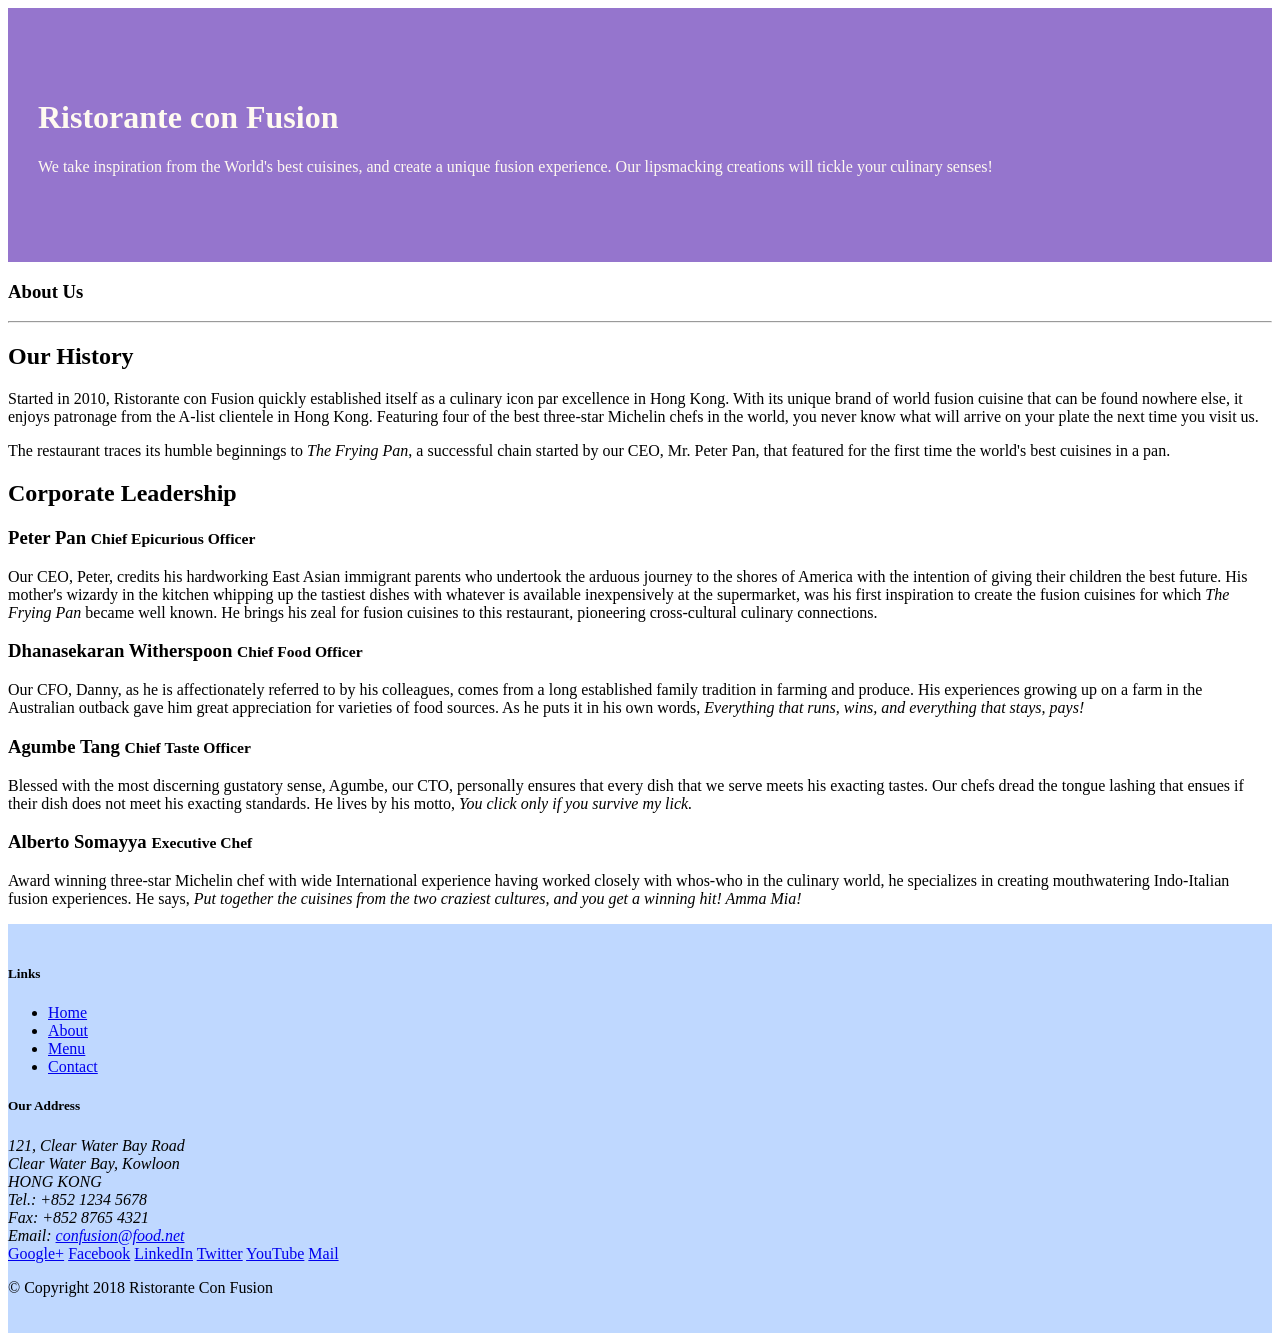
==== aboutus.html @ 1f8ccd3a "assignment 1" ====
<!DOCTYPE html>
<html lang="en">
  <head>
    <!-- Required meta tags always come first -->
    <meta charset="utf-8" />
    <meta
      name="viewport"
      content="width=device-width, initial-scale=1, shrink-to-fit=no"
    />
    <meta http-equiv="x-ua-compatible" content="ie=edge" />

    <!-- Bootstrap CSS -->
    <link
      rel="stylesheet"
      href="node_modules/bootstrap/dist/css/bootstrap.min.css"
    />
    <link rel="stylesheet" href="css/styles.css" />

    <title>Ristorante Con Fusion: About Us</title>
  </head>

  <body>
    <header class="jumbotron">
      <div class="container">
        <div class="row row-header">
          <div class="col-12 col-sm-6">
            <h1>Ristorante con Fusion</h1>
            <p>
              We take inspiration from the World's best cuisines, and create a
              unique fusion experience. Our lipsmacking creations will tickle
              your culinary senses!
            </p>
          </div>
          <div class="col-12 col-sm"></div>
        </div>
      </div>
    </header>

    <div class="container">
      <div class="row">
        <div class="col">
          <h3>About Us</h3>
          <hr />
        </div>
      </div>

      <div class="row">
        <div class="col-sm-6">
          <h2>Our History</h2>
          <p>
            Started in 2010, Ristorante con Fusion quickly established itself as
            a culinary icon par excellence in Hong Kong. With its unique brand
            of world fusion cuisine that can be found nowhere else, it enjoys
            patronage from the A-list clientele in Hong Kong. Featuring four of
            the best three-star Michelin chefs in the world, you never know what
            will arrive on your plate the next time you visit us.
          </p>
          <p>
            The restaurant traces its humble beginnings to
            <em>The Frying Pan</em>, a successful chain started by our CEO, Mr.
            Peter Pan, that featured for the first time the world's best
            cuisines in a pan.
          </p>
        </div>
        <div></div>
      </div>

      <div class="row">
        <div class="col-12">
          <h2>Corporate Leadership</h2>
          <h3>Peter Pan <small>Chief Epicurious Officer</small></h3>
          <p class="d-none d-sm-block">
            Our CEO, Peter, credits his hardworking East Asian immigrant parents
            who undertook the arduous journey to the shores of America with the
            intention of giving their children the best future. His mother's
            wizardy in the kitchen whipping up the tastiest dishes with whatever
            is available inexpensively at the supermarket, was his first
            inspiration to create the fusion cuisines for which
            <em>The Frying Pan</em> became well known. He brings his zeal for
            fusion cuisines to this restaurant, pioneering cross-cultural
            culinary connections.
          </p>
          <h3>Dhanasekaran Witherspoon <small>Chief Food Officer</small></h3>
          <p class="d-none d-sm-block">
            Our CFO, Danny, as he is affectionately referred to by his
            colleagues, comes from a long established family tradition in
            farming and produce. His experiences growing up on a farm in the
            Australian outback gave him great appreciation for varieties of food
            sources. As he puts it in his own words,
            <em
              >Everything that runs, wins, and everything that stays, pays!</em
            >
          </p>
          <h3>Agumbe Tang <small>Chief Taste Officer</small></h3>
          <p class="d-none d-sm-block">
            Blessed with the most discerning gustatory sense, Agumbe, our CTO,
            personally ensures that every dish that we serve meets his exacting
            tastes. Our chefs dread the tongue lashing that ensues if their dish
            does not meet his exacting standards. He lives by his motto,
            <em>You click only if you survive my lick.</em>
          </p>
          <h3>Alberto Somayya <small>Executive Chef</small></h3>
          <p class="d-none d-sm-block">
            Award winning three-star Michelin chef with wide International
            experience having worked closely with whos-who in the culinary
            world, he specializes in creating mouthwatering Indo-Italian fusion
            experiences. He says,
            <em
              >Put together the cuisines from the two craziest cultures, and you
              get a winning hit! Amma Mia!</em
            >
          </p>
        </div>
      </div>
    </div>

    <footer class="footer">
      <div class="container">
        <div class="row">
          <div class="col-4 offset-1 col-sm-2">
            <h5>Links</h5>
            <ul class="list-unstyled">
              <li><a href="#">Home</a></li>
              <li><a href="#">About</a></li>
              <li><a href="#">Menu</a></li>
              <li><a href="#">Contact</a></li>
            </ul>
          </div>
          <div class="col-7 col-sm-5">
            <h5>Our Address</h5>
            <address>
              121, Clear Water Bay Road<br />
              Clear Water Bay, Kowloon<br />
              HONG KONG<br />
              Tel.: +852 1234 5678<br />
              Fax: +852 8765 4321<br />
              Email: <a href="mailto:confusion@food.net">confusion@food.net</a>
            </address>
          </div>
          <div class="col-12 col-sm-4 align-self-center">
            <div class="text-center">
              <a href="http://google.com/+">Google+</a>
              <a href="http://www.facebook.com/profile.php?id=">Facebook</a>
              <a href="http://www.linkedin.com/in/">LinkedIn</a>
              <a href="http://twitter.com/">Twitter</a>
              <a href="http://youtube.com/">YouTube</a>
              <a href="mailto:">Mail</a>
            </div>
          </div>
        </div>
        <div class="row justify-content-center">
          <div class="col-auto">
            <p>© Copyright 2018 Ristorante Con Fusion</p>
          </div>
        </div>
      </div>
    </footer>
  </body>
</html>
---- css/styles.css ----
.row-header {
  margin: 0px auto;
  padding: 0px auto;
}

.row-content {
  margin: 0px auto;
  padding: 50px 0px 50px 0px;
  border-bottom: 1px ridge;
  min-height: 400px;
}

.footer {
  background-color: #bfd8ff;
  margin: 0px auto;
  padding: 20px 0px;
}

.jumbotron {
  padding: 70px 30px;
  margin: 0px auto;
  background: #9575cd;
  color: floralwhite;
}

.address {
  font-size: 80%;
  margin: 0px;
  color: #0f0f0f;
}
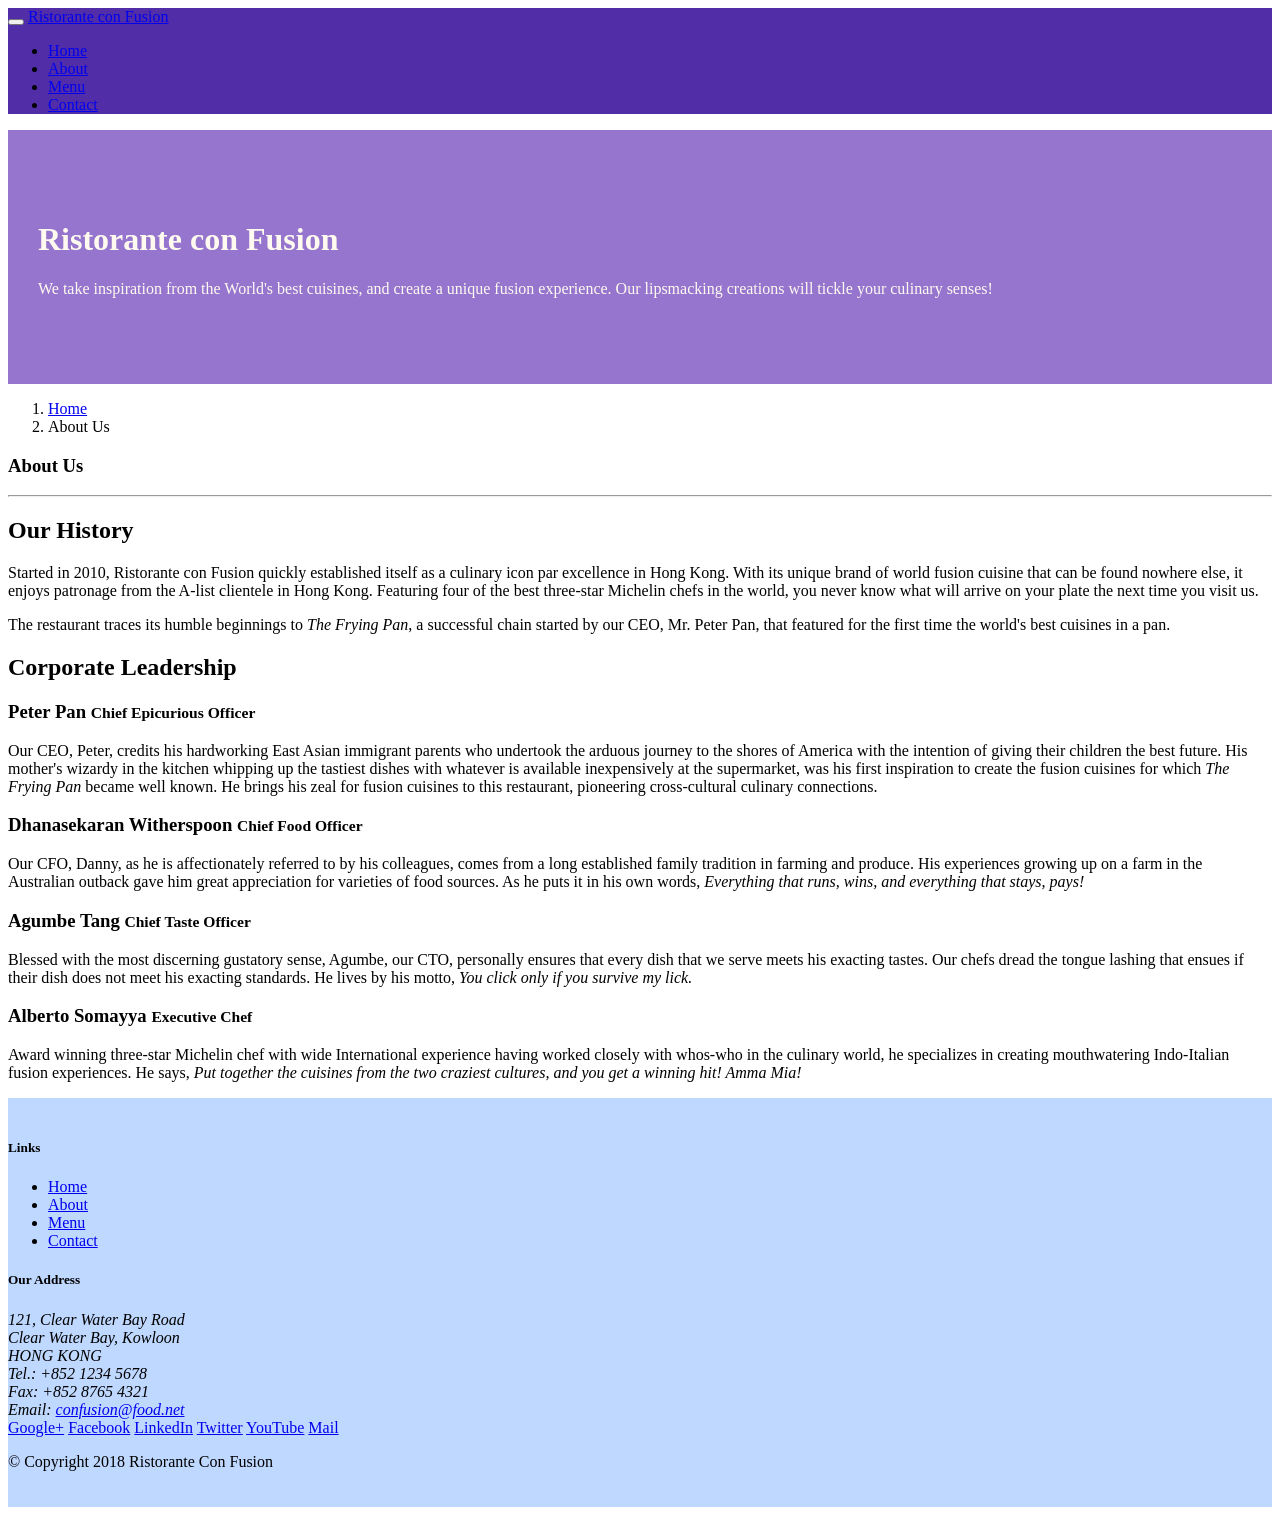
==== commit cb5b19d1: "navbar and breadcrumb" ====
--- a/aboutus.html
+++ b/aboutus.html
@@ -20,6 +20,34 @@
   </head>
 
   <body>
+    <nav class="navbar navbar-dark navbar-expand-sm fixed-top">
+      <div class="container">
+        <button
+          class="navbar-toggler"
+          type="button"
+          data-toggle="collapse"
+          data-target="#Navbar"
+        >
+          <span class="navbar-toggler-icon"></span>
+        </button>
+        <a class="navbar-brand mr-auto" href="./index.html"
+          >Ristorante con Fusion</a
+        >
+        <div class="collapse navbar-collapse" id="Navbar">
+          <ul class="navbar-nav mr-auto">
+            <li class="nav-item">
+              <a class="nav-link" href="./index.html">Home</a>
+            </li>
+            <li class="nav-item">
+              <a class="nav-link active" href="#">About</a>
+            </li>
+            <li class="nav-item"><a class="nav-link" href="#">Menu</a></li>
+            <li class="nav-item"><a class="nav-link" href="#">Contact</a></li>
+          </ul>
+        </div>
+      </div>
+    </nav>
+
     <header class="jumbotron">
       <div class="container">
         <div class="row row-header">
@@ -38,7 +66,13 @@
 
     <div class="container">
       <div class="row">
-        <div class="col">
+        <ol class="col-12 breadcrumb">
+          <li class="breadcrumb-item">
+            <a href="./index.html">Home</a>
+          </li>
+          <li class="breadcrumb-item active">About Us</li>
+        </ol>
+        <div class="col-12">
           <h3>About Us</h3>
           <hr />
         </div>
@@ -120,7 +154,7 @@
           <div class="col-4 offset-1 col-sm-2">
             <h5>Links</h5>
             <ul class="list-unstyled">
-              <li><a href="#">Home</a></li>
+              <li><a href="./index.html">Home</a></li>
               <li><a href="#">About</a></li>
               <li><a href="#">Menu</a></li>
               <li><a href="#">Contact</a></li>
--- a/css/styles.css
+++ b/css/styles.css
@@ -28,3 +28,12 @@
   margin: 0px;
   color: #0f0f0f;
 }
+
+.body {
+  padding: 50px 0px 0px 0px;
+  z-index: 0;
+}
+
+.navbar-dark {
+  background-color: #512da8;
+}
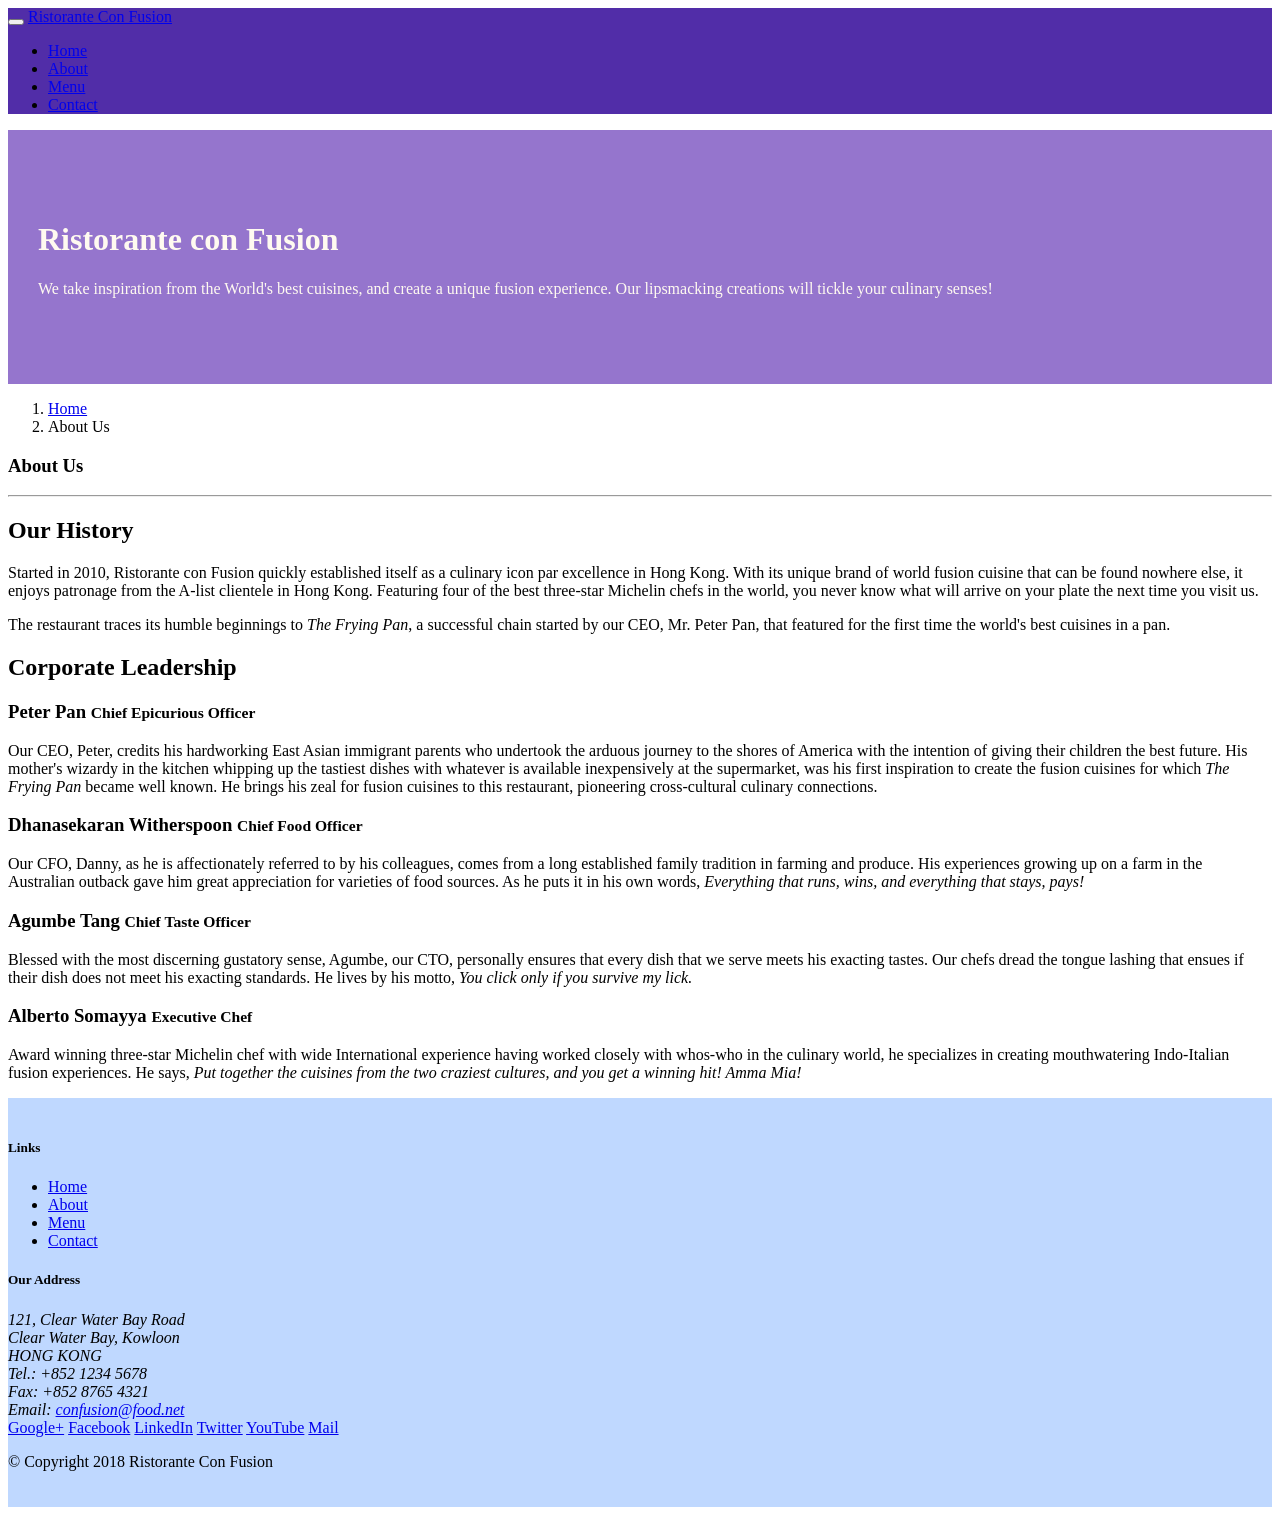
==== commit a29ad226: "buttons" ====
--- a/aboutus.html
+++ b/aboutus.html
@@ -13,6 +13,14 @@
     <link
       rel="stylesheet"
       href="node_modules/bootstrap/dist/css/bootstrap.min.css"
+    />
+    <link
+      rel="stylesheet"
+      href="node_modules/font-awesome/css/font-awesome.min.css"
+    />
+    <link
+      rel="stylesheet"
+      href="node_modules/bootstrap-social/bootstrap-social.css"
     />
     <link rel="stylesheet" href="css/styles.css" />
 
@@ -31,18 +39,30 @@
           <span class="navbar-toggler-icon"></span>
         </button>
         <a class="navbar-brand mr-auto" href="./index.html"
-          >Ristorante con Fusion</a
+          >Ristorante Con Fusion</a
         >
         <div class="collapse navbar-collapse" id="Navbar">
           <ul class="navbar-nav mr-auto">
             <li class="nav-item">
-              <a class="nav-link" href="./index.html">Home</a>
-            </li>
-            <li class="nav-item">
-              <a class="nav-link active" href="#">About</a>
-            </li>
-            <li class="nav-item"><a class="nav-link" href="#">Menu</a></li>
-            <li class="nav-item"><a class="nav-link" href="#">Contact</a></li>
+              <a class="nav-link" href="./index.html"
+                ><span class="fa fa-home fa-lg"></span> Home</a
+              >
+            </li>
+            <li class="nav-item">
+              <a class="nav-link active" href="#"
+                ><span class="fa fa-info fa-lg"></span> About</a
+              >
+            </li>
+            <li class="nav-item">
+              <a class="nav-link" href="#"
+                ><span class="fa fa-list fa-lg"></span> Menu</a
+              >
+            </li>
+            <li class="nav-item">
+              <a class="nav-link" href="./contactus.html"
+                ><span class="fa fa-address-card fa-lg"></span> Contact</a
+              >
+            </li>
           </ul>
         </div>
       </div>
--- a/css/styles.css
+++ b/css/styles.css
@@ -37,3 +37,7 @@
 .navbar-dark {
   background-color: #512da8;
 }
+
+.fas {
+  font-weight: 900;
+}
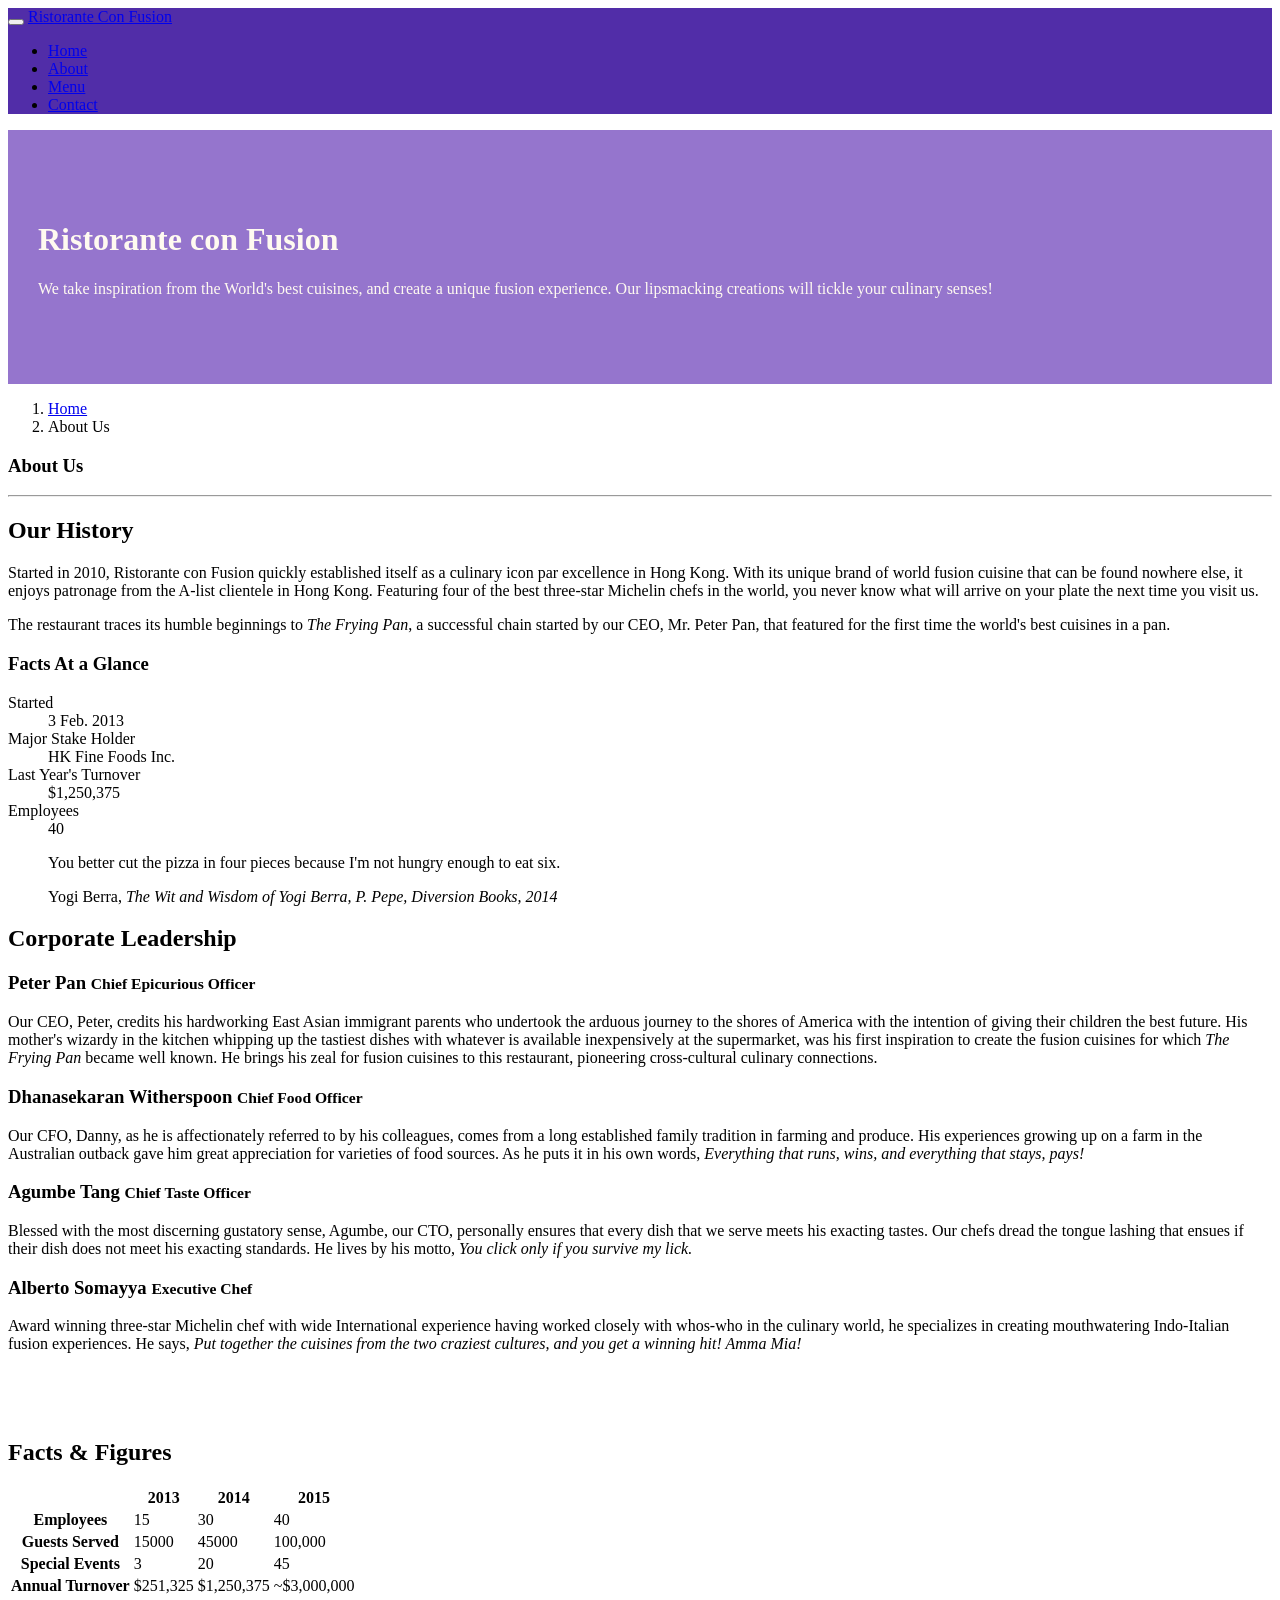
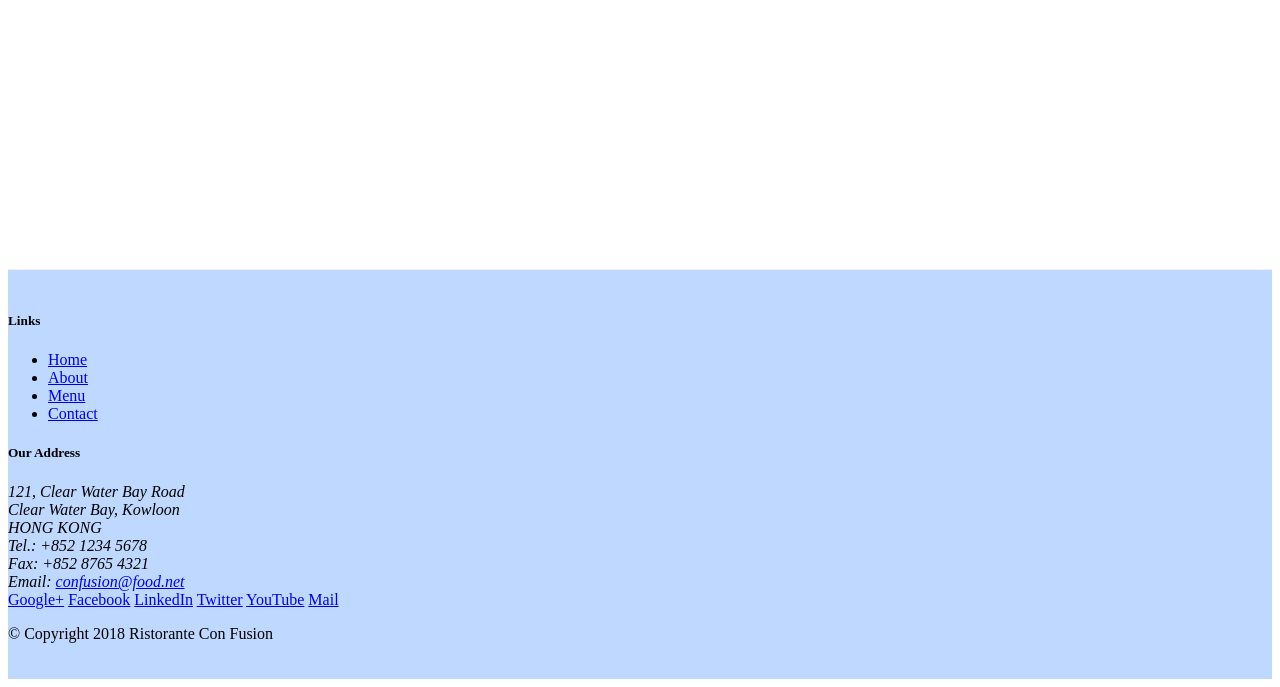
==== commit b642b08b: "tables and cards" ====
--- a/aboutus.html
+++ b/aboutus.html
@@ -1,213 +1,256 @@
 <!DOCTYPE html>
 <html lang="en">
-  <head>
-    <!-- Required meta tags always come first -->
-    <meta charset="utf-8" />
-    <meta
-      name="viewport"
-      content="width=device-width, initial-scale=1, shrink-to-fit=no"
-    />
-    <meta http-equiv="x-ua-compatible" content="ie=edge" />
-
-    <!-- Bootstrap CSS -->
-    <link
-      rel="stylesheet"
-      href="node_modules/bootstrap/dist/css/bootstrap.min.css"
-    />
-    <link
-      rel="stylesheet"
-      href="node_modules/font-awesome/css/font-awesome.min.css"
-    />
-    <link
-      rel="stylesheet"
-      href="node_modules/bootstrap-social/bootstrap-social.css"
-    />
-    <link rel="stylesheet" href="css/styles.css" />
-
-    <title>Ristorante Con Fusion: About Us</title>
-  </head>
-
-  <body>
-    <nav class="navbar navbar-dark navbar-expand-sm fixed-top">
-      <div class="container">
-        <button
-          class="navbar-toggler"
-          type="button"
-          data-toggle="collapse"
-          data-target="#Navbar"
-        >
-          <span class="navbar-toggler-icon"></span>
-        </button>
-        <a class="navbar-brand mr-auto" href="./index.html"
-          >Ristorante Con Fusion</a
-        >
-        <div class="collapse navbar-collapse" id="Navbar">
-          <ul class="navbar-nav mr-auto">
-            <li class="nav-item">
-              <a class="nav-link" href="./index.html"
-                ><span class="fa fa-home fa-lg"></span> Home</a
-              >
-            </li>
-            <li class="nav-item">
-              <a class="nav-link active" href="#"
-                ><span class="fa fa-info fa-lg"></span> About</a
-              >
-            </li>
-            <li class="nav-item">
-              <a class="nav-link" href="#"
-                ><span class="fa fa-list fa-lg"></span> Menu</a
-              >
-            </li>
-            <li class="nav-item">
-              <a class="nav-link" href="./contactus.html"
-                ><span class="fa fa-address-card fa-lg"></span> Contact</a
-              >
-            </li>
-          </ul>
-        </div>
-      </div>
-    </nav>
-
-    <header class="jumbotron">
-      <div class="container">
-        <div class="row row-header">
-          <div class="col-12 col-sm-6">
-            <h1>Ristorante con Fusion</h1>
-            <p>
-              We take inspiration from the World's best cuisines, and create a
-              unique fusion experience. Our lipsmacking creations will tickle
-              your culinary senses!
-            </p>
+
+<head>
+  <!-- Required meta tags always come first -->
+  <meta charset="utf-8" />
+  <meta name="viewport" content="width=device-width, initial-scale=1, shrink-to-fit=no" />
+  <meta http-equiv="x-ua-compatible" content="ie=edge" />
+
+  <!-- Bootstrap CSS -->
+  <link rel="stylesheet" href="node_modules/bootstrap/dist/css/bootstrap.min.css" />
+  <link rel="stylesheet" href="node_modules/font-awesome/css/font-awesome.min.css" />
+  <link rel="stylesheet" href="node_modules/bootstrap-social/bootstrap-social.css" />
+  <link rel="stylesheet" href="css/styles.css" />
+
+  <title>Ristorante Con Fusion: About Us</title>
+</head>
+
+<body>
+  <nav class="navbar navbar-dark navbar-expand-sm fixed-top">
+    <div class="container">
+      <button class="navbar-toggler" type="button" data-toggle="collapse" data-target="#Navbar">
+        <span class="navbar-toggler-icon"></span>
+      </button>
+      <a class="navbar-brand mr-auto" href="./index.html">Ristorante Con Fusion</a>
+      <div class="collapse navbar-collapse" id="Navbar">
+        <ul class="navbar-nav mr-auto">
+          <li class="nav-item">
+            <a class="nav-link" href="./index.html"><span class="fa fa-home fa-lg"></span> Home</a>
+          </li>
+          <li class="nav-item">
+            <a class="nav-link active" href="#"><span class="fa fa-info fa-lg"></span> About</a>
+          </li>
+          <li class="nav-item">
+            <a class="nav-link" href="#"><span class="fa fa-list fa-lg"></span> Menu</a>
+          </li>
+          <li class="nav-item">
+            <a class="nav-link" href="./contactus.html"><span class="fa fa-address-card fa-lg"></span> Contact</a>
+          </li>
+        </ul>
+      </div>
+    </div>
+  </nav>
+
+  <header class="jumbotron">
+    <div class="container">
+      <div class="row row-header">
+        <div class="col-12 col-sm-6">
+          <h1>Ristorante con Fusion</h1>
+          <p>
+            We take inspiration from the World's best cuisines, and create a
+            unique fusion experience. Our lipsmacking creations will tickle
+            your culinary senses!
+          </p>
+        </div>
+        <div class="col-12 col-sm"></div>
+      </div>
+    </div>
+  </header>
+
+  <div class="container">
+    <div class="row">
+      <ol class="col-12 breadcrumb">
+        <li class="breadcrumb-item">
+          <a href="./index.html">Home</a>
+        </li>
+        <li class="breadcrumb-item active">About Us</li>
+      </ol>
+      <div class="col-12">
+        <h3>About Us</h3>
+        <hr />
+      </div>
+    </div>
+
+    <div class="row">
+      <div class="col-sm-6">
+        <h2>Our History</h2>
+        <p>
+          Started in 2010, Ristorante con Fusion quickly established itself as
+          a culinary icon par excellence in Hong Kong. With its unique brand
+          of world fusion cuisine that can be found nowhere else, it enjoys
+          patronage from the A-list clientele in Hong Kong. Featuring four of
+          the best three-star Michelin chefs in the world, you never know what
+          will arrive on your plate the next time you visit us.
+        </p>
+        <p>
+          The restaurant traces its humble beginnings to
+          <em>The Frying Pan</em>, a successful chain started by our CEO, Mr.
+          Peter Pan, that featured for the first time the world's best
+          cuisines in a pan.
+        </p>
+      </div>
+      <div class="col-sm">
+        <div class="card">
+          <h3 class="card-header bg-primary text-white">Facts At a Glance</h3>
+          <div class="card-body">
+            <dl class="row">
+              <dt class="col-6">Started</dt>
+              <dd class="col-6">3 Feb. 2013</dd>
+              <dt class="col-6">Major Stake Holder</dt>
+              <dd class="col-6">HK Fine Foods Inc.</dd>
+              <dt class="col-6">Last Year's Turnover</dt>
+              <dd class="col-6">$1,250,375</dd>
+              <dt class="col-6">Employees</dt>
+              <dd class="col-6">40</dd>
+            </dl>
           </div>
-          <div class="col-12 col-sm"></div>
-        </div>
-      </div>
-    </header>
-
+        </div>
+      </div>
+      <div class="col-12">
+        <div class="card card-body bg-light">
+          <blockquote class="blockquote">
+            <p class="mb-0">You better cut the pizza in four pieces because I'm not hungry enough to eat six.</p>
+            <footer class="blockquote-footer">Yogi Berra,
+              <cite title="Source Title">The Wit and Wisdom of Yogi Berra, P. Pepe, Diversion Books, 2014</cite>
+            </footer>
+          </blockquote>
+        </div>
+      </div>
+    </div>
+
+    <div class="row">
+      <div class="col-12">
+        <h2>Corporate Leadership</h2>
+        <h3>Peter Pan <small>Chief Epicurious Officer</small></h3>
+        <p class="d-none d-sm-block">
+          Our CEO, Peter, credits his hardworking East Asian immigrant parents
+          who undertook the arduous journey to the shores of America with the
+          intention of giving their children the best future. His mother's
+          wizardy in the kitchen whipping up the tastiest dishes with whatever
+          is available inexpensively at the supermarket, was his first
+          inspiration to create the fusion cuisines for which
+          <em>The Frying Pan</em> became well known. He brings his zeal for
+          fusion cuisines to this restaurant, pioneering cross-cultural
+          culinary connections.
+        </p>
+        <h3>Dhanasekaran Witherspoon <small>Chief Food Officer</small></h3>
+        <p class="d-none d-sm-block">
+          Our CFO, Danny, as he is affectionately referred to by his
+          colleagues, comes from a long established family tradition in
+          farming and produce. His experiences growing up on a farm in the
+          Australian outback gave him great appreciation for varieties of food
+          sources. As he puts it in his own words,
+          <em>Everything that runs, wins, and everything that stays, pays!</em>
+        </p>
+        <h3>Agumbe Tang <small>Chief Taste Officer</small></h3>
+        <p class="d-none d-sm-block">
+          Blessed with the most discerning gustatory sense, Agumbe, our CTO,
+          personally ensures that every dish that we serve meets his exacting
+          tastes. Our chefs dread the tongue lashing that ensues if their dish
+          does not meet his exacting standards. He lives by his motto,
+          <em>You click only if you survive my lick.</em>
+        </p>
+        <h3>Alberto Somayya <small>Executive Chef</small></h3>
+        <p class="d-none d-sm-block">
+          Award winning three-star Michelin chef with wide International
+          experience having worked closely with whos-who in the culinary
+          world, he specializes in creating mouthwatering Indo-Italian fusion
+          experiences. He says,
+          <em>Put together the cuisines from the two craziest cultures, and you
+            get a winning hit! Amma Mia!</em>
+        </p>
+      </div>
+    </div>
+    <div class="row row-content">
+      <div class="col-12 col-sm-9">
+        <h2>Facts &amp; Figures</h2>
+        <div class="table-responsive">
+          <table class="table table-striped">
+            <thead class="thead-dark">
+              <tr>
+                <th>&nbsp;</th>
+                <th>2013</th>
+                <th>2014</th>
+                <th>2015</th>
+              </tr>
+            </thead>
+            <tbody>
+              <tr>
+                <th>Employees</th>
+                <td>15</td>
+                <td>30</td>
+                <td>40</td>
+              </tr>
+              <tr>
+                <th>Guests Served</th>
+                <td>15000</td>
+                <td>45000</td>
+                <td>100,000</td>
+              </tr>
+              <tr>
+                <th>Special Events</th>
+                <td>3</td>
+                <td>20</td>
+                <td>45</td>
+              </tr>
+              <tr>
+                <th>Annual Turnover</th>
+                <td>$251,325</td>
+                <td>$1,250,375</td>
+                <td>~$3,000,000</td>
+              </tr>
+            </tbody>
+          </table>
+        </div>
+      </div>
+      <div class="col-12 col-sm-3">
+
+      </div>
+    </div>
+  </div>
+
+  <footer class="footer">
     <div class="container">
       <div class="row">
-        <ol class="col-12 breadcrumb">
-          <li class="breadcrumb-item">
-            <a href="./index.html">Home</a>
-          </li>
-          <li class="breadcrumb-item active">About Us</li>
-        </ol>
-        <div class="col-12">
-          <h3>About Us</h3>
-          <hr />
-        </div>
-      </div>
-
-      <div class="row">
-        <div class="col-sm-6">
-          <h2>Our History</h2>
-          <p>
-            Started in 2010, Ristorante con Fusion quickly established itself as
-            a culinary icon par excellence in Hong Kong. With its unique brand
-            of world fusion cuisine that can be found nowhere else, it enjoys
-            patronage from the A-list clientele in Hong Kong. Featuring four of
-            the best three-star Michelin chefs in the world, you never know what
-            will arrive on your plate the next time you visit us.
-          </p>
-          <p>
-            The restaurant traces its humble beginnings to
-            <em>The Frying Pan</em>, a successful chain started by our CEO, Mr.
-            Peter Pan, that featured for the first time the world's best
-            cuisines in a pan.
-          </p>
-        </div>
-        <div></div>
-      </div>
-
-      <div class="row">
-        <div class="col-12">
-          <h2>Corporate Leadership</h2>
-          <h3>Peter Pan <small>Chief Epicurious Officer</small></h3>
-          <p class="d-none d-sm-block">
-            Our CEO, Peter, credits his hardworking East Asian immigrant parents
-            who undertook the arduous journey to the shores of America with the
-            intention of giving their children the best future. His mother's
-            wizardy in the kitchen whipping up the tastiest dishes with whatever
-            is available inexpensively at the supermarket, was his first
-            inspiration to create the fusion cuisines for which
-            <em>The Frying Pan</em> became well known. He brings his zeal for
-            fusion cuisines to this restaurant, pioneering cross-cultural
-            culinary connections.
-          </p>
-          <h3>Dhanasekaran Witherspoon <small>Chief Food Officer</small></h3>
-          <p class="d-none d-sm-block">
-            Our CFO, Danny, as he is affectionately referred to by his
-            colleagues, comes from a long established family tradition in
-            farming and produce. His experiences growing up on a farm in the
-            Australian outback gave him great appreciation for varieties of food
-            sources. As he puts it in his own words,
-            <em
-              >Everything that runs, wins, and everything that stays, pays!</em
-            >
-          </p>
-          <h3>Agumbe Tang <small>Chief Taste Officer</small></h3>
-          <p class="d-none d-sm-block">
-            Blessed with the most discerning gustatory sense, Agumbe, our CTO,
-            personally ensures that every dish that we serve meets his exacting
-            tastes. Our chefs dread the tongue lashing that ensues if their dish
-            does not meet his exacting standards. He lives by his motto,
-            <em>You click only if you survive my lick.</em>
-          </p>
-          <h3>Alberto Somayya <small>Executive Chef</small></h3>
-          <p class="d-none d-sm-block">
-            Award winning three-star Michelin chef with wide International
-            experience having worked closely with whos-who in the culinary
-            world, he specializes in creating mouthwatering Indo-Italian fusion
-            experiences. He says,
-            <em
-              >Put together the cuisines from the two craziest cultures, and you
-              get a winning hit! Amma Mia!</em
-            >
-          </p>
-        </div>
-      </div>
-    </div>
-
-    <footer class="footer">
-      <div class="container">
-        <div class="row">
-          <div class="col-4 offset-1 col-sm-2">
-            <h5>Links</h5>
-            <ul class="list-unstyled">
-              <li><a href="./index.html">Home</a></li>
-              <li><a href="#">About</a></li>
-              <li><a href="#">Menu</a></li>
-              <li><a href="#">Contact</a></li>
-            </ul>
+        <div class="col-4 offset-1 col-sm-2">
+          <h5>Links</h5>
+          <ul class="list-unstyled">
+            <li><a href="./index.html">Home</a></li>
+            <li><a href="#">About</a></li>
+            <li><a href="#">Menu</a></li>
+            <li><a href="#">Contact</a></li>
+          </ul>
+        </div>
+        <div class="col-7 col-sm-5">
+          <h5>Our Address</h5>
+          <address>
+            121, Clear Water Bay Road<br />
+            Clear Water Bay, Kowloon<br />
+            HONG KONG<br />
+            Tel.: +852 1234 5678<br />
+            Fax: +852 8765 4321<br />
+            Email: <a href="mailto:confusion@food.net">confusion@food.net</a>
+          </address>
+        </div>
+        <div class="col-12 col-sm-4 align-self-center">
+          <div class="text-center">
+            <a href="http://google.com/+">Google+</a>
+            <a href="http://www.facebook.com/profile.php?id=">Facebook</a>
+            <a href="http://www.linkedin.com/in/">LinkedIn</a>
+            <a href="http://twitter.com/">Twitter</a>
+            <a href="http://youtube.com/">YouTube</a>
+            <a href="mailto:">Mail</a>
           </div>
-          <div class="col-7 col-sm-5">
-            <h5>Our Address</h5>
-            <address>
-              121, Clear Water Bay Road<br />
-              Clear Water Bay, Kowloon<br />
-              HONG KONG<br />
-              Tel.: +852 1234 5678<br />
-              Fax: +852 8765 4321<br />
-              Email: <a href="mailto:confusion@food.net">confusion@food.net</a>
-            </address>
-          </div>
-          <div class="col-12 col-sm-4 align-self-center">
-            <div class="text-center">
-              <a href="http://google.com/+">Google+</a>
-              <a href="http://www.facebook.com/profile.php?id=">Facebook</a>
-              <a href="http://www.linkedin.com/in/">LinkedIn</a>
-              <a href="http://twitter.com/">Twitter</a>
-              <a href="http://youtube.com/">YouTube</a>
-              <a href="mailto:">Mail</a>
-            </div>
-          </div>
-        </div>
-        <div class="row justify-content-center">
-          <div class="col-auto">
-            <p>© Copyright 2018 Ristorante Con Fusion</p>
-          </div>
-        </div>
-      </div>
-    </footer>
-  </body>
-</html>
+        </div>
+      </div>
+      <div class="row justify-content-center">
+        <div class="col-auto">
+          <p>© Copyright 2018 Ristorante Con Fusion</p>
+        </div>
+      </div>
+    </div>
+  </footer>
+</body>
+
+</html>
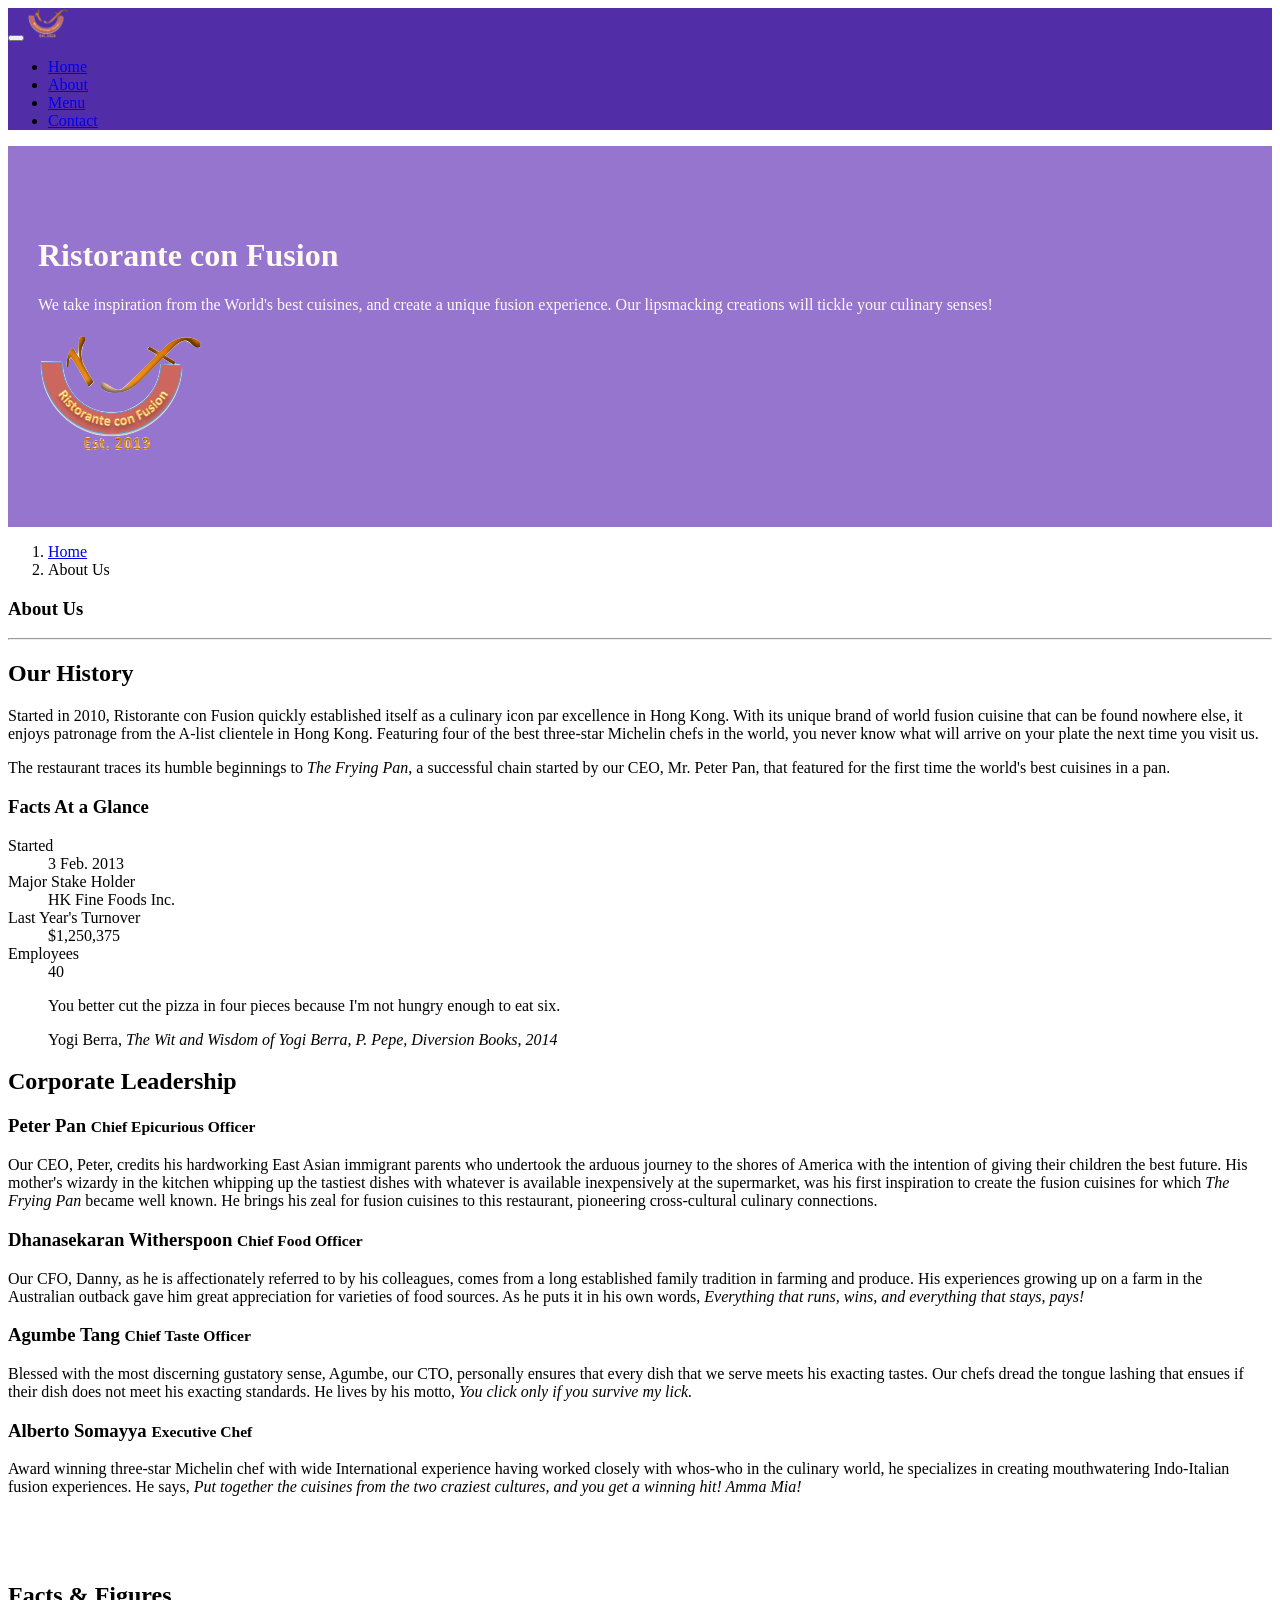
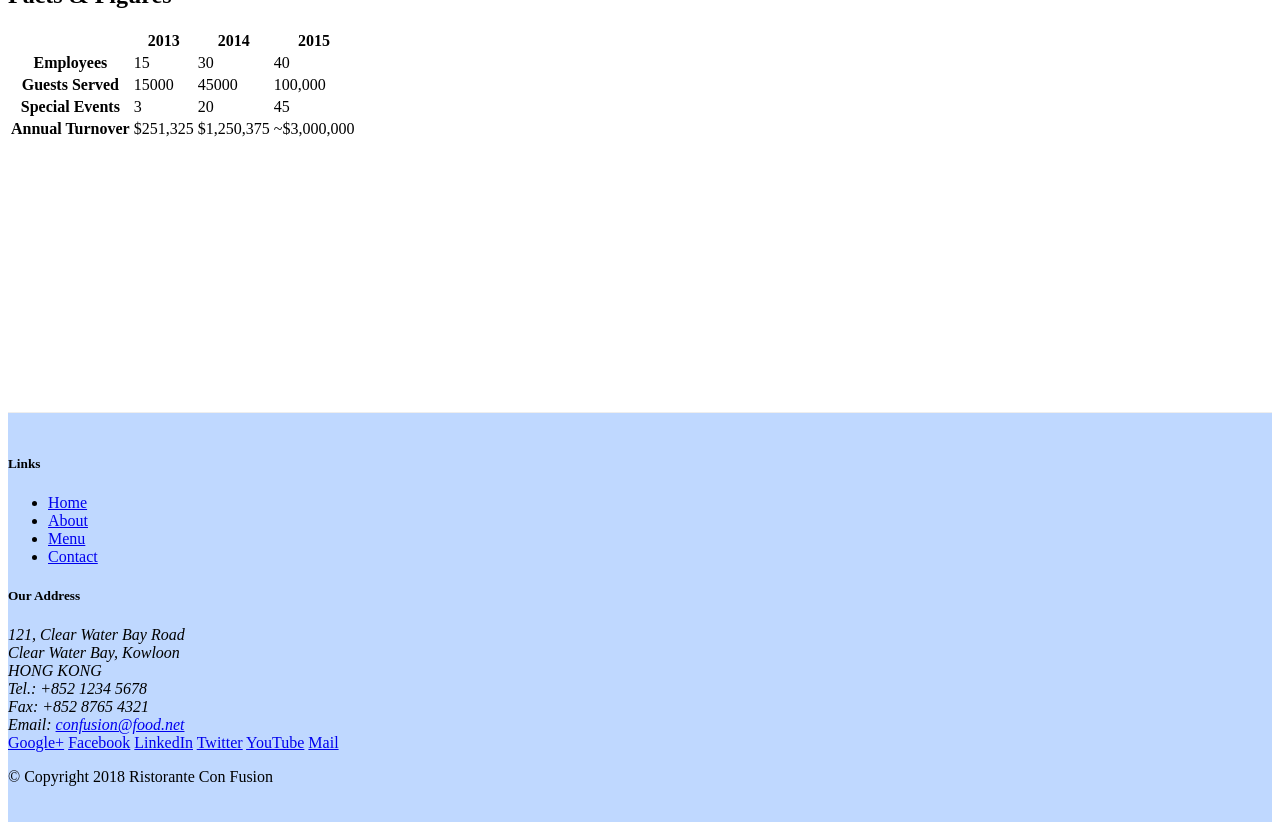
==== commit 24083081: "images and media" ====
--- a/aboutus.html
+++ b/aboutus.html
@@ -22,7 +22,7 @@
       <button class="navbar-toggler" type="button" data-toggle="collapse" data-target="#Navbar">
         <span class="navbar-toggler-icon"></span>
       </button>
-      <a class="navbar-brand mr-auto" href="./index.html">Ristorante Con Fusion</a>
+      <a class="navbar-brand mr-auto" href="./index.html"><img src="img/logo.png" height="30" width="41"></a>
       <div class="collapse navbar-collapse" id="Navbar">
         <ul class="navbar-nav mr-auto">
           <li class="nav-item">
@@ -53,7 +53,9 @@
             your culinary senses!
           </p>
         </div>
-        <div class="col-12 col-sm"></div>
+        <div class="col-12 col-sm align-self-center">
+          <img src="img/logo.png" class="img-fluid">
+        </div>
       </div>
     </div>
   </header>
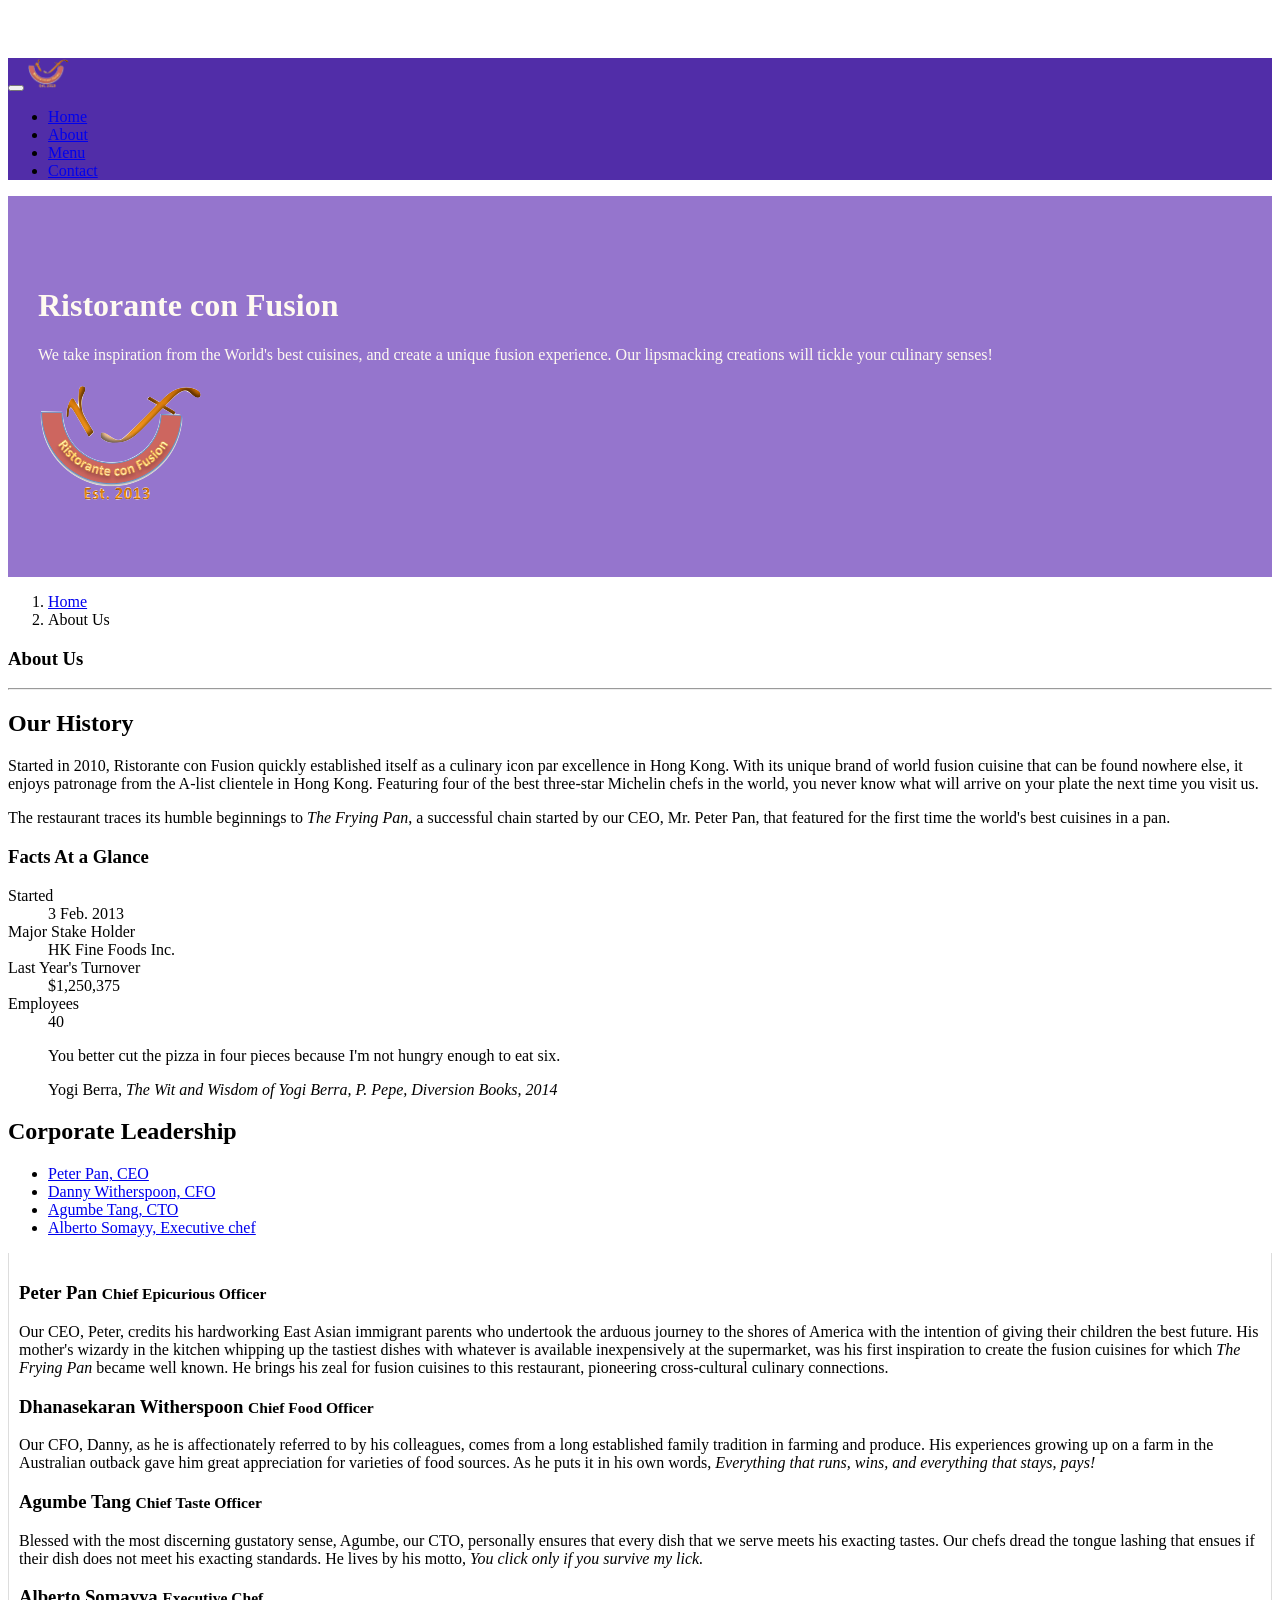
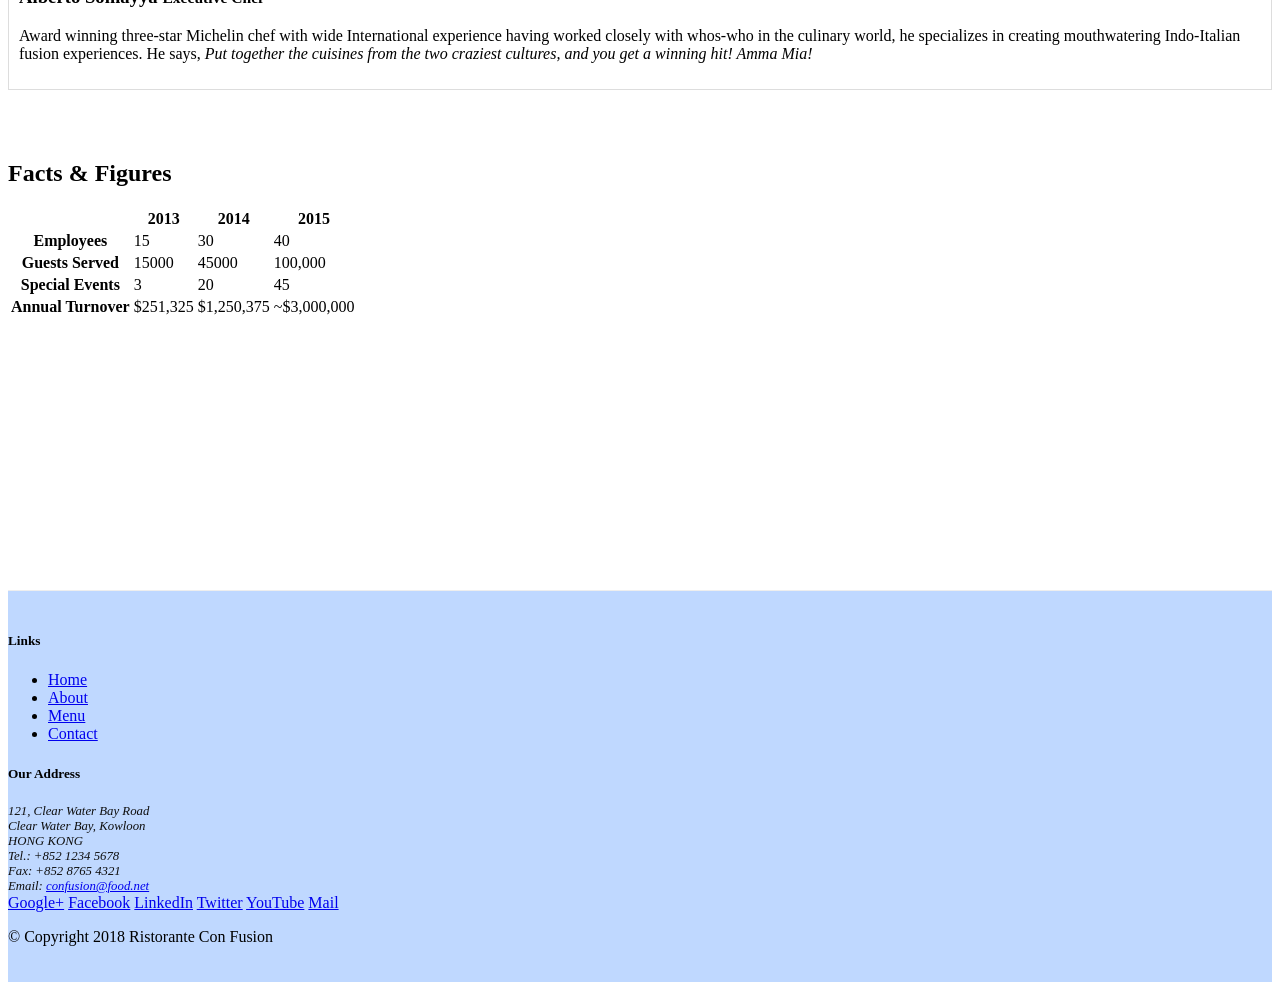
==== commit 538004ee: "boostrap tabs" ====
--- a/aboutus.html
+++ b/aboutus.html
@@ -13,6 +13,9 @@
   <link rel="stylesheet" href="node_modules/bootstrap-social/bootstrap-social.css" />
   <link rel="stylesheet" href="css/styles.css" />
 
+  <script src="https://ajax.googleapis.com/ajax/libs/jquery/3.5.1/jquery.min.js"></script>
+  <script src="https://cdnjs.cloudflare.com/ajax/libs/popper.js/1.16.0/umd/popper.min.js"></script>
+  <script src="https://maxcdn.bootstrapcdn.com/bootstrap/4.5.2/js/bootstrap.min.js"></script>
   <title>Ristorante Con Fusion: About Us</title>
 </head>
 
@@ -124,44 +127,81 @@
     <div class="row">
       <div class="col-12">
         <h2>Corporate Leadership</h2>
-        <h3>Peter Pan <small>Chief Epicurious Officer</small></h3>
-        <p class="d-none d-sm-block">
-          Our CEO, Peter, credits his hardworking East Asian immigrant parents
-          who undertook the arduous journey to the shores of America with the
-          intention of giving their children the best future. His mother's
-          wizardy in the kitchen whipping up the tastiest dishes with whatever
-          is available inexpensively at the supermarket, was his first
-          inspiration to create the fusion cuisines for which
-          <em>The Frying Pan</em> became well known. He brings his zeal for
-          fusion cuisines to this restaurant, pioneering cross-cultural
-          culinary connections.
-        </p>
-        <h3>Dhanasekaran Witherspoon <small>Chief Food Officer</small></h3>
-        <p class="d-none d-sm-block">
-          Our CFO, Danny, as he is affectionately referred to by his
-          colleagues, comes from a long established family tradition in
-          farming and produce. His experiences growing up on a farm in the
-          Australian outback gave him great appreciation for varieties of food
-          sources. As he puts it in his own words,
-          <em>Everything that runs, wins, and everything that stays, pays!</em>
-        </p>
-        <h3>Agumbe Tang <small>Chief Taste Officer</small></h3>
-        <p class="d-none d-sm-block">
-          Blessed with the most discerning gustatory sense, Agumbe, our CTO,
-          personally ensures that every dish that we serve meets his exacting
-          tastes. Our chefs dread the tongue lashing that ensues if their dish
-          does not meet his exacting standards. He lives by his motto,
-          <em>You click only if you survive my lick.</em>
-        </p>
-        <h3>Alberto Somayya <small>Executive Chef</small></h3>
-        <p class="d-none d-sm-block">
-          Award winning three-star Michelin chef with wide International
-          experience having worked closely with whos-who in the culinary
-          world, he specializes in creating mouthwatering Indo-Italian fusion
-          experiences. He says,
-          <em>Put together the cuisines from the two craziest cultures, and you
-            get a winning hit! Amma Mia!</em>
-        </p>
+
+        <ul class="nav nav-tabs" role="tablist">
+          <li class="nav-item">
+            <a class="nav-link active" href="#peter" role="tab" data-toggle="tab">
+              Peter Pan, CEO
+            </a>
+          </li>
+          <li class="nav-item">
+            <a class="nav-link" href="#danny" role="tab" data-toggle="tab">
+              Danny Witherspoon, CFO
+            </a>
+          </li>
+          <li class="nav-item">
+            <a class="nav-link" href="#agumbe" role="tab" data-toggle="tab">
+              Agumbe Tang, CTO
+            </a>
+          </li>
+          <li class="nav-item">
+            <a class="nav-link" href="#alberto" role="tab" data-toggle="tab">
+              Alberto Somayy, Executive chef
+            </a>
+          </li>
+        </ul>
+
+        <div class="tab-content">
+          <div role="tabpanel" class="tab-pane fade show active" id="peter">
+            <h3>Peter Pan <small>Chief Epicurious Officer</small></h3>
+            <p class="d-none d-sm-block">
+              Our CEO, Peter, credits his hardworking East Asian immigrant parents
+              who undertook the arduous journey to the shores of America with the
+              intention of giving their children the best future. His mother's
+              wizardy in the kitchen whipping up the tastiest dishes with whatever
+              is available inexpensively at the supermarket, was his first
+              inspiration to create the fusion cuisines for which
+              <em>The Frying Pan</em> became well known. He brings his zeal for
+              fusion cuisines to this restaurant, pioneering cross-cultural
+              culinary connections.
+            </p>
+          </div>
+
+          <div role="tabpanel" class="tab-pane fade" id="danny">
+            <h3>Dhanasekaran Witherspoon <small>Chief Food Officer</small></h3>
+            <p class="d-none d-sm-block">
+              Our CFO, Danny, as he is affectionately referred to by his
+              colleagues, comes from a long established family tradition in
+              farming and produce. His experiences growing up on a farm in the
+              Australian outback gave him great appreciation for varieties of food
+              sources. As he puts it in his own words,
+              <em>Everything that runs, wins, and everything that stays, pays!</em>
+            </p>
+          </div>
+
+          <div role="tabpanel" class="tab-pane fade" id="agumbe">
+            <h3>Agumbe Tang <small>Chief Taste Officer</small></h3>
+            <p class="d-none d-sm-block">
+              Blessed with the most discerning gustatory sense, Agumbe, our CTO,
+              personally ensures that every dish that we serve meets his exacting
+              tastes. Our chefs dread the tongue lashing that ensues if their dish
+              does not meet his exacting standards. He lives by his motto,
+              <em>You click only if you survive my lick.</em>
+            </p>
+          </div>
+
+          <div role="tabpanel" class="tab-pane fade" id="alberto">
+            <h3>Alberto Somayya <small>Executive Chef</small></h3>
+            <p class="d-none d-sm-block">
+              Award winning three-star Michelin chef with wide International
+              experience having worked closely with whos-who in the culinary
+              world, he specializes in creating mouthwatering Indo-Italian fusion
+              experiences. He says,
+              <em>Put together the cuisines from the two craziest cultures, and you
+                get a winning hit! Amma Mia!</em>
+            </p>
+          </div>
+        </div>
       </div>
     </div>
     <div class="row row-content">
--- a/css/styles.css
+++ b/css/styles.css
@@ -1,3 +1,7 @@
+input[type="radio"]{
+  margin: 0 5px 0 15px;
+}
+
 .row-header {
   margin: 0px auto;
   padding: 0px auto;
@@ -23,13 +27,13 @@
   color: floralwhite;
 }
 
-.address {
+address {
   font-size: 80%;
   margin: 0px;
   color: #0f0f0f;
 }
 
-.body {
+body {
   padding: 50px 0px 0px 0px;
   z-index: 0;
 }
@@ -41,3 +45,10 @@
 .fas {
   font-weight: 900;
 }
+
+.tab-content {
+  border-left: 1px solid #ddd;
+  border-right: 1px solid #ddd;
+  border-bottom: 1px solid #ddd;
+  padding: 10px;
+}
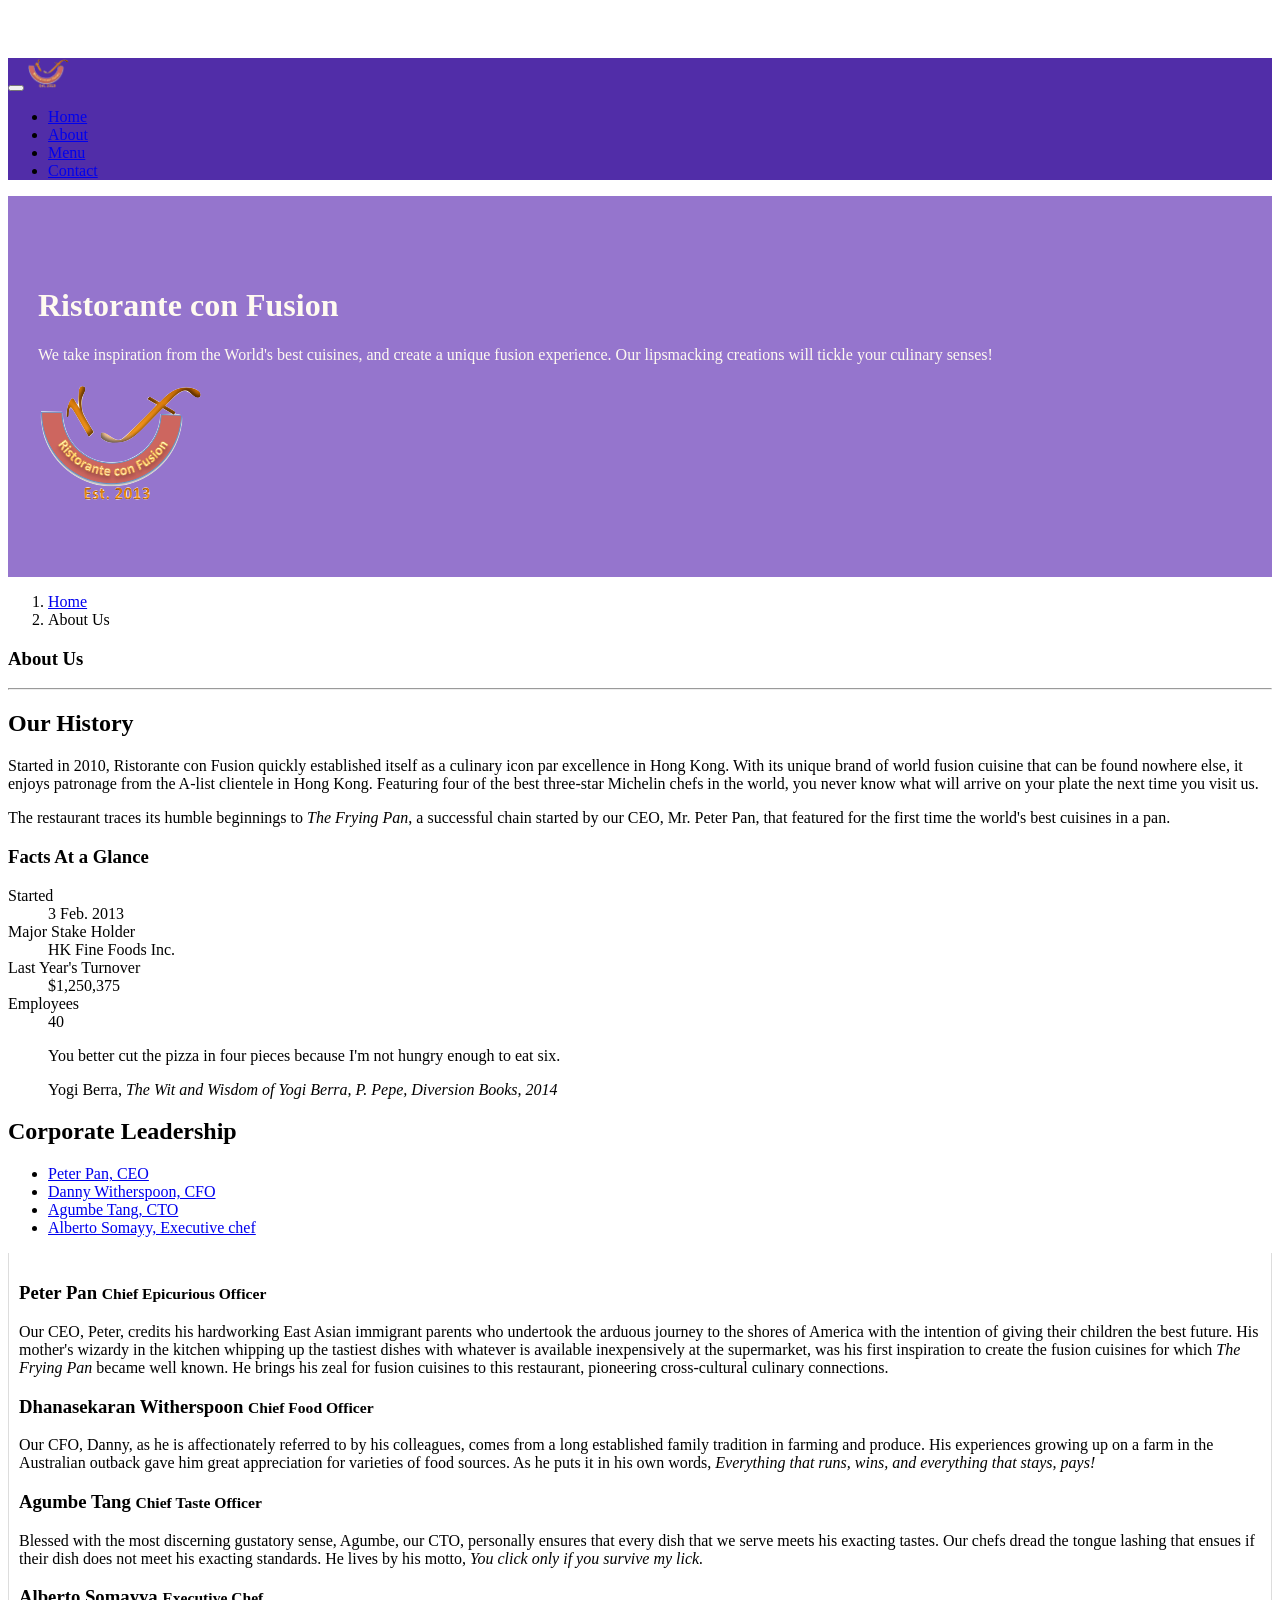
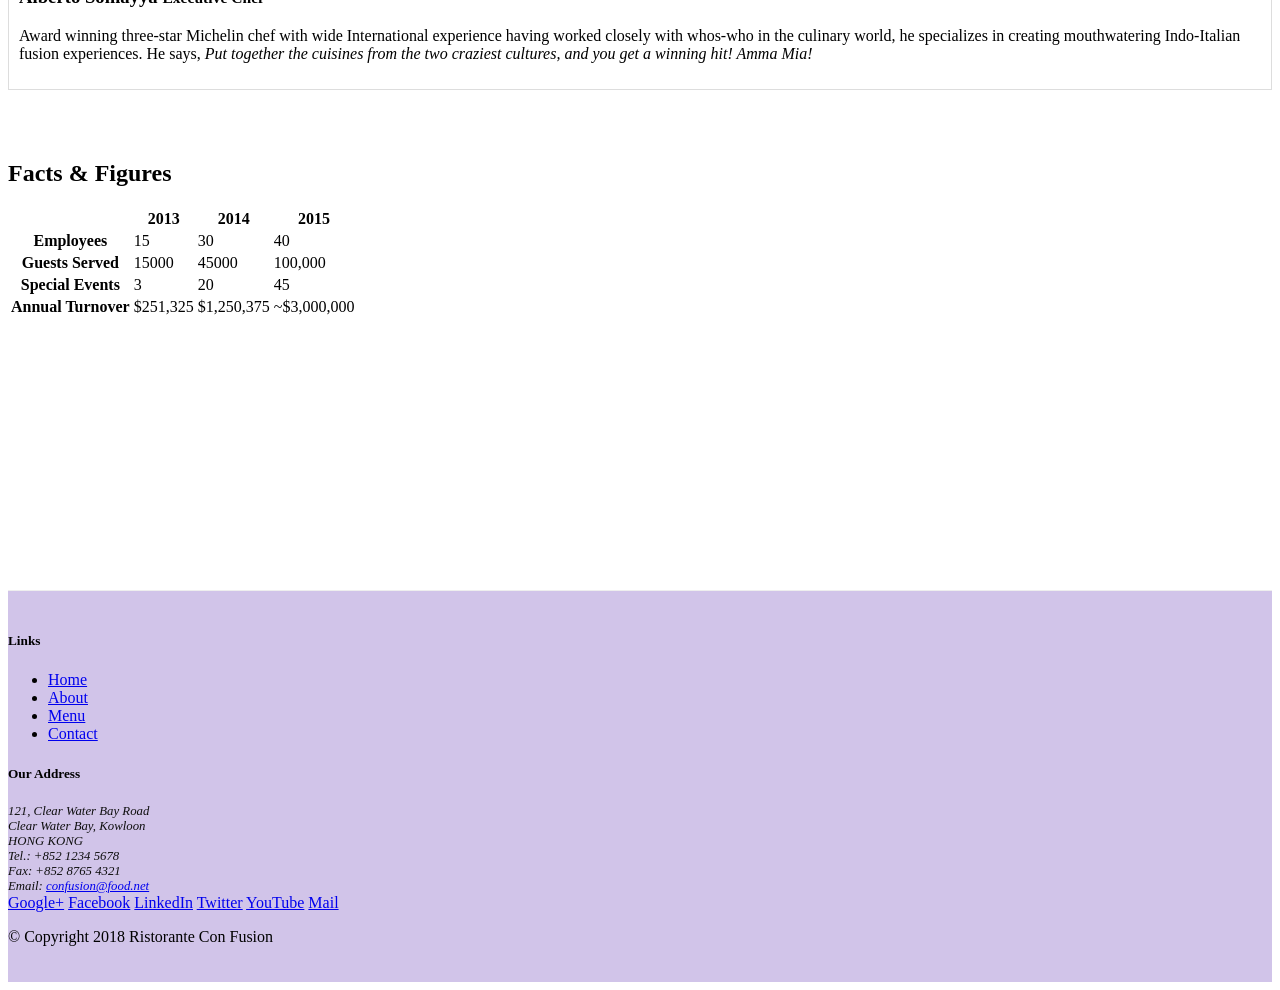
==== commit 48f5bd77: "new js file" ====
--- a/aboutus.html
+++ b/aboutus.html
@@ -1,298 +1,346 @@
 <!DOCTYPE html>
 <html lang="en">
-
-<head>
-  <!-- Required meta tags always come first -->
-  <meta charset="utf-8" />
-  <meta name="viewport" content="width=device-width, initial-scale=1, shrink-to-fit=no" />
-  <meta http-equiv="x-ua-compatible" content="ie=edge" />
-
-  <!-- Bootstrap CSS -->
-  <link rel="stylesheet" href="node_modules/bootstrap/dist/css/bootstrap.min.css" />
-  <link rel="stylesheet" href="node_modules/font-awesome/css/font-awesome.min.css" />
-  <link rel="stylesheet" href="node_modules/bootstrap-social/bootstrap-social.css" />
-  <link rel="stylesheet" href="css/styles.css" />
-
-  <script src="https://ajax.googleapis.com/ajax/libs/jquery/3.5.1/jquery.min.js"></script>
-  <script src="https://cdnjs.cloudflare.com/ajax/libs/popper.js/1.16.0/umd/popper.min.js"></script>
-  <script src="https://maxcdn.bootstrapcdn.com/bootstrap/4.5.2/js/bootstrap.min.js"></script>
-  <title>Ristorante Con Fusion: About Us</title>
-</head>
-
-<body>
-  <nav class="navbar navbar-dark navbar-expand-sm fixed-top">
-    <div class="container">
-      <button class="navbar-toggler" type="button" data-toggle="collapse" data-target="#Navbar">
-        <span class="navbar-toggler-icon"></span>
-      </button>
-      <a class="navbar-brand mr-auto" href="./index.html"><img src="img/logo.png" height="30" width="41"></a>
-      <div class="collapse navbar-collapse" id="Navbar">
-        <ul class="navbar-nav mr-auto">
-          <li class="nav-item">
-            <a class="nav-link" href="./index.html"><span class="fa fa-home fa-lg"></span> Home</a>
-          </li>
-          <li class="nav-item">
-            <a class="nav-link active" href="#"><span class="fa fa-info fa-lg"></span> About</a>
-          </li>
-          <li class="nav-item">
-            <a class="nav-link" href="#"><span class="fa fa-list fa-lg"></span> Menu</a>
-          </li>
-          <li class="nav-item">
-            <a class="nav-link" href="./contactus.html"><span class="fa fa-address-card fa-lg"></span> Contact</a>
-          </li>
-        </ul>
-      </div>
-    </div>
-  </nav>
-
-  <header class="jumbotron">
-    <div class="container">
-      <div class="row row-header">
-        <div class="col-12 col-sm-6">
-          <h1>Ristorante con Fusion</h1>
-          <p>
-            We take inspiration from the World's best cuisines, and create a
-            unique fusion experience. Our lipsmacking creations will tickle
-            your culinary senses!
-          </p>
-        </div>
-        <div class="col-12 col-sm align-self-center">
-          <img src="img/logo.png" class="img-fluid">
-        </div>
-      </div>
-    </div>
-  </header>
-
-  <div class="container">
-    <div class="row">
-      <ol class="col-12 breadcrumb">
-        <li class="breadcrumb-item">
-          <a href="./index.html">Home</a>
-        </li>
-        <li class="breadcrumb-item active">About Us</li>
-      </ol>
-      <div class="col-12">
-        <h3>About Us</h3>
-        <hr />
-      </div>
-    </div>
-
-    <div class="row">
-      <div class="col-sm-6">
-        <h2>Our History</h2>
-        <p>
-          Started in 2010, Ristorante con Fusion quickly established itself as
-          a culinary icon par excellence in Hong Kong. With its unique brand
-          of world fusion cuisine that can be found nowhere else, it enjoys
-          patronage from the A-list clientele in Hong Kong. Featuring four of
-          the best three-star Michelin chefs in the world, you never know what
-          will arrive on your plate the next time you visit us.
-        </p>
-        <p>
-          The restaurant traces its humble beginnings to
-          <em>The Frying Pan</em>, a successful chain started by our CEO, Mr.
-          Peter Pan, that featured for the first time the world's best
-          cuisines in a pan.
-        </p>
-      </div>
-      <div class="col-sm">
-        <div class="card">
-          <h3 class="card-header bg-primary text-white">Facts At a Glance</h3>
-          <div class="card-body">
-            <dl class="row">
-              <dt class="col-6">Started</dt>
-              <dd class="col-6">3 Feb. 2013</dd>
-              <dt class="col-6">Major Stake Holder</dt>
-              <dd class="col-6">HK Fine Foods Inc.</dd>
-              <dt class="col-6">Last Year's Turnover</dt>
-              <dd class="col-6">$1,250,375</dd>
-              <dt class="col-6">Employees</dt>
-              <dd class="col-6">40</dd>
-            </dl>
-          </div>
-        </div>
-      </div>
-      <div class="col-12">
-        <div class="card card-body bg-light">
-          <blockquote class="blockquote">
-            <p class="mb-0">You better cut the pizza in four pieces because I'm not hungry enough to eat six.</p>
-            <footer class="blockquote-footer">Yogi Berra,
-              <cite title="Source Title">The Wit and Wisdom of Yogi Berra, P. Pepe, Diversion Books, 2014</cite>
-            </footer>
-          </blockquote>
-        </div>
-      </div>
-    </div>
-
-    <div class="row">
-      <div class="col-12">
-        <h2>Corporate Leadership</h2>
-
-        <ul class="nav nav-tabs" role="tablist">
-          <li class="nav-item">
-            <a class="nav-link active" href="#peter" role="tab" data-toggle="tab">
-              Peter Pan, CEO
-            </a>
-          </li>
-          <li class="nav-item">
-            <a class="nav-link" href="#danny" role="tab" data-toggle="tab">
-              Danny Witherspoon, CFO
-            </a>
-          </li>
-          <li class="nav-item">
-            <a class="nav-link" href="#agumbe" role="tab" data-toggle="tab">
-              Agumbe Tang, CTO
-            </a>
-          </li>
-          <li class="nav-item">
-            <a class="nav-link" href="#alberto" role="tab" data-toggle="tab">
-              Alberto Somayy, Executive chef
-            </a>
-          </li>
-        </ul>
-
-        <div class="tab-content">
-          <div role="tabpanel" class="tab-pane fade show active" id="peter">
-            <h3>Peter Pan <small>Chief Epicurious Officer</small></h3>
-            <p class="d-none d-sm-block">
-              Our CEO, Peter, credits his hardworking East Asian immigrant parents
-              who undertook the arduous journey to the shores of America with the
-              intention of giving their children the best future. His mother's
-              wizardy in the kitchen whipping up the tastiest dishes with whatever
-              is available inexpensively at the supermarket, was his first
-              inspiration to create the fusion cuisines for which
-              <em>The Frying Pan</em> became well known. He brings his zeal for
-              fusion cuisines to this restaurant, pioneering cross-cultural
-              culinary connections.
+  <head>
+    <!-- Required meta tags always come first -->
+    <meta charset="utf-8" />
+    <meta
+      name="viewport"
+      content="width=device-width, initial-scale=1, shrink-to-fit=no"
+    />
+    <meta http-equiv="x-ua-compatible" content="ie=edge" />
+
+    <!-- Bootstrap CSS -->
+    <link
+      rel="stylesheet"
+      href="node_modules/bootstrap/dist/css/bootstrap.min.css"
+    />
+    <link
+      rel="stylesheet"
+      href="node_modules/font-awesome/css/font-awesome.min.css"
+    />
+    <link
+      rel="stylesheet"
+      href="node_modules/bootstrap-social/bootstrap-social.css"
+    />
+    <link rel="stylesheet" href="css/styles.css" />
+
+    <script src="https://ajax.googleapis.com/ajax/libs/jquery/3.5.1/jquery.min.js"></script>
+    <script src="https://cdnjs.cloudflare.com/ajax/libs/popper.js/1.16.0/umd/popper.min.js"></script>
+    <script src="https://maxcdn.bootstrapcdn.com/bootstrap/4.5.2/js/bootstrap.min.js"></script>
+    <title>Ristorante Con Fusion: About Us</title>
+  </head>
+
+  <body>
+    <nav class="navbar navbar-dark navbar-expand-sm fixed-top">
+      <div class="container">
+        <button
+          class="navbar-toggler"
+          type="button"
+          data-toggle="collapse"
+          data-target="#Navbar"
+        >
+          <span class="navbar-toggler-icon"></span>
+        </button>
+        <a class="navbar-brand mr-auto" href="./index.html"
+          ><img src="img/logo.png" height="30" width="41"
+        /></a>
+        <div class="collapse navbar-collapse" id="Navbar">
+          <ul class="navbar-nav mr-auto">
+            <li class="nav-item">
+              <a class="nav-link" href="./index.html"
+                ><span class="fa fa-home fa-lg"></span> Home</a
+              >
+            </li>
+            <li class="nav-item">
+              <a class="nav-link active" href="#"
+                ><span class="fa fa-info fa-lg"></span> About</a
+              >
+            </li>
+            <li class="nav-item">
+              <a class="nav-link" href="#"
+                ><span class="fa fa-list fa-lg"></span> Menu</a
+              >
+            </li>
+            <li class="nav-item">
+              <a class="nav-link" href="./contactus.html"
+                ><span class="fa fa-address-card fa-lg"></span> Contact</a
+              >
+            </li>
+          </ul>
+        </div>
+      </div>
+    </nav>
+
+    <header class="jumbotron">
+      <div class="container">
+        <div class="row row-header">
+          <div class="col-12 col-sm-6">
+            <h1>Ristorante con Fusion</h1>
+            <p>
+              We take inspiration from the World's best cuisines, and create a
+              unique fusion experience. Our lipsmacking creations will tickle
+              your culinary senses!
             </p>
           </div>
-
-          <div role="tabpanel" class="tab-pane fade" id="danny">
-            <h3>Dhanasekaran Witherspoon <small>Chief Food Officer</small></h3>
-            <p class="d-none d-sm-block">
-              Our CFO, Danny, as he is affectionately referred to by his
-              colleagues, comes from a long established family tradition in
-              farming and produce. His experiences growing up on a farm in the
-              Australian outback gave him great appreciation for varieties of food
-              sources. As he puts it in his own words,
-              <em>Everything that runs, wins, and everything that stays, pays!</em>
-            </p>
-          </div>
-
-          <div role="tabpanel" class="tab-pane fade" id="agumbe">
-            <h3>Agumbe Tang <small>Chief Taste Officer</small></h3>
-            <p class="d-none d-sm-block">
-              Blessed with the most discerning gustatory sense, Agumbe, our CTO,
-              personally ensures that every dish that we serve meets his exacting
-              tastes. Our chefs dread the tongue lashing that ensues if their dish
-              does not meet his exacting standards. He lives by his motto,
-              <em>You click only if you survive my lick.</em>
-            </p>
-          </div>
-
-          <div role="tabpanel" class="tab-pane fade" id="alberto">
-            <h3>Alberto Somayya <small>Executive Chef</small></h3>
-            <p class="d-none d-sm-block">
-              Award winning three-star Michelin chef with wide International
-              experience having worked closely with whos-who in the culinary
-              world, he specializes in creating mouthwatering Indo-Italian fusion
-              experiences. He says,
-              <em>Put together the cuisines from the two craziest cultures, and you
-                get a winning hit! Amma Mia!</em>
-            </p>
-          </div>
-        </div>
-      </div>
-    </div>
-    <div class="row row-content">
-      <div class="col-12 col-sm-9">
-        <h2>Facts &amp; Figures</h2>
-        <div class="table-responsive">
-          <table class="table table-striped">
-            <thead class="thead-dark">
-              <tr>
-                <th>&nbsp;</th>
-                <th>2013</th>
-                <th>2014</th>
-                <th>2015</th>
-              </tr>
-            </thead>
-            <tbody>
-              <tr>
-                <th>Employees</th>
-                <td>15</td>
-                <td>30</td>
-                <td>40</td>
-              </tr>
-              <tr>
-                <th>Guests Served</th>
-                <td>15000</td>
-                <td>45000</td>
-                <td>100,000</td>
-              </tr>
-              <tr>
-                <th>Special Events</th>
-                <td>3</td>
-                <td>20</td>
-                <td>45</td>
-              </tr>
-              <tr>
-                <th>Annual Turnover</th>
-                <td>$251,325</td>
-                <td>$1,250,375</td>
-                <td>~$3,000,000</td>
-              </tr>
-            </tbody>
-          </table>
-        </div>
-      </div>
-      <div class="col-12 col-sm-3">
-
-      </div>
-    </div>
-  </div>
-
-  <footer class="footer">
+          <div class="col-12 col-sm align-self-center">
+            <img src="img/logo.png" class="img-fluid" />
+          </div>
+        </div>
+      </div>
+    </header>
+
     <div class="container">
       <div class="row">
-        <div class="col-4 offset-1 col-sm-2">
-          <h5>Links</h5>
-          <ul class="list-unstyled">
-            <li><a href="./index.html">Home</a></li>
-            <li><a href="#">About</a></li>
-            <li><a href="#">Menu</a></li>
-            <li><a href="#">Contact</a></li>
+        <ol class="col-12 breadcrumb">
+          <li class="breadcrumb-item">
+            <a href="./index.html">Home</a>
+          </li>
+          <li class="breadcrumb-item active">About Us</li>
+        </ol>
+        <div class="col-12">
+          <h3>About Us</h3>
+          <hr />
+        </div>
+      </div>
+
+      <div class="row">
+        <div class="col-sm-6">
+          <h2>Our History</h2>
+          <p>
+            Started in 2010, Ristorante con Fusion quickly established itself as
+            a culinary icon par excellence in Hong Kong. With its unique brand
+            of world fusion cuisine that can be found nowhere else, it enjoys
+            patronage from the A-list clientele in Hong Kong. Featuring four of
+            the best three-star Michelin chefs in the world, you never know what
+            will arrive on your plate the next time you visit us.
+          </p>
+          <p>
+            The restaurant traces its humble beginnings to
+            <em>The Frying Pan</em>, a successful chain started by our CEO, Mr.
+            Peter Pan, that featured for the first time the world's best
+            cuisines in a pan.
+          </p>
+        </div>
+        <div class="col-sm">
+          <div class="card">
+            <h3 class="card-header bg-primary text-white">Facts At a Glance</h3>
+            <div class="card-body">
+              <dl class="row">
+                <dt class="col-6">Started</dt>
+                <dd class="col-6">3 Feb. 2013</dd>
+                <dt class="col-6">Major Stake Holder</dt>
+                <dd class="col-6">HK Fine Foods Inc.</dd>
+                <dt class="col-6">Last Year's Turnover</dt>
+                <dd class="col-6">$1,250,375</dd>
+                <dt class="col-6">Employees</dt>
+                <dd class="col-6">40</dd>
+              </dl>
+            </div>
+          </div>
+        </div>
+        <div class="col-12">
+          <div class="card card-body bg-light">
+            <blockquote class="blockquote">
+              <p class="mb-0">
+                You better cut the pizza in four pieces because I'm not hungry
+                enough to eat six.
+              </p>
+              <footer class="blockquote-footer">
+                Yogi Berra,
+                <cite title="Source Title"
+                  >The Wit and Wisdom of Yogi Berra, P. Pepe, Diversion Books,
+                  2014</cite
+                >
+              </footer>
+            </blockquote>
+          </div>
+        </div>
+      </div>
+
+      <div class="row">
+        <div class="col-12">
+          <h2>Corporate Leadership</h2>
+
+          <ul class="nav nav-tabs" role="tablist">
+            <li class="nav-item">
+              <a
+                class="nav-link active"
+                href="#peter"
+                role="tab"
+                data-toggle="tab"
+              >
+                Peter Pan, CEO
+              </a>
+            </li>
+            <li class="nav-item">
+              <a class="nav-link" href="#danny" role="tab" data-toggle="tab">
+                Danny Witherspoon, CFO
+              </a>
+            </li>
+            <li class="nav-item">
+              <a class="nav-link" href="#agumbe" role="tab" data-toggle="tab">
+                Agumbe Tang, CTO
+              </a>
+            </li>
+            <li class="nav-item">
+              <a class="nav-link" href="#alberto" role="tab" data-toggle="tab">
+                Alberto Somayy, Executive chef
+              </a>
+            </li>
           </ul>
-        </div>
-        <div class="col-7 col-sm-5">
-          <h5>Our Address</h5>
-          <address>
-            121, Clear Water Bay Road<br />
-            Clear Water Bay, Kowloon<br />
-            HONG KONG<br />
-            Tel.: +852 1234 5678<br />
-            Fax: +852 8765 4321<br />
-            Email: <a href="mailto:confusion@food.net">confusion@food.net</a>
-          </address>
-        </div>
-        <div class="col-12 col-sm-4 align-self-center">
-          <div class="text-center">
-            <a href="http://google.com/+">Google+</a>
-            <a href="http://www.facebook.com/profile.php?id=">Facebook</a>
-            <a href="http://www.linkedin.com/in/">LinkedIn</a>
-            <a href="http://twitter.com/">Twitter</a>
-            <a href="http://youtube.com/">YouTube</a>
-            <a href="mailto:">Mail</a>
-          </div>
-        </div>
-      </div>
-      <div class="row justify-content-center">
-        <div class="col-auto">
-          <p>© Copyright 2018 Ristorante Con Fusion</p>
-        </div>
+
+          <div class="tab-content">
+            <div role="tabpanel" class="tab-pane fade show active" id="peter">
+              <h3>Peter Pan <small>Chief Epicurious Officer</small></h3>
+              <p class="d-none d-sm-block">
+                Our CEO, Peter, credits his hardworking East Asian immigrant
+                parents who undertook the arduous journey to the shores of
+                America with the intention of giving their children the best
+                future. His mother's wizardy in the kitchen whipping up the
+                tastiest dishes with whatever is available inexpensively at the
+                supermarket, was his first inspiration to create the fusion
+                cuisines for which
+                <em>The Frying Pan</em> became well known. He brings his zeal
+                for fusion cuisines to this restaurant, pioneering
+                cross-cultural culinary connections.
+              </p>
+            </div>
+
+            <div role="tabpanel" class="tab-pane fade" id="danny">
+              <h3>
+                Dhanasekaran Witherspoon <small>Chief Food Officer</small>
+              </h3>
+              <p class="d-none d-sm-block">
+                Our CFO, Danny, as he is affectionately referred to by his
+                colleagues, comes from a long established family tradition in
+                farming and produce. His experiences growing up on a farm in the
+                Australian outback gave him great appreciation for varieties of
+                food sources. As he puts it in his own words,
+                <em
+                  >Everything that runs, wins, and everything that stays,
+                  pays!</em
+                >
+              </p>
+            </div>
+
+            <div role="tabpanel" class="tab-pane fade" id="agumbe">
+              <h3>Agumbe Tang <small>Chief Taste Officer</small></h3>
+              <p class="d-none d-sm-block">
+                Blessed with the most discerning gustatory sense, Agumbe, our
+                CTO, personally ensures that every dish that we serve meets his
+                exacting tastes. Our chefs dread the tongue lashing that ensues
+                if their dish does not meet his exacting standards. He lives by
+                his motto,
+                <em>You click only if you survive my lick.</em>
+              </p>
+            </div>
+
+            <div role="tabpanel" class="tab-pane fade" id="alberto">
+              <h3>Alberto Somayya <small>Executive Chef</small></h3>
+              <p class="d-none d-sm-block">
+                Award winning three-star Michelin chef with wide International
+                experience having worked closely with whos-who in the culinary
+                world, he specializes in creating mouthwatering Indo-Italian
+                fusion experiences. He says,
+                <em
+                  >Put together the cuisines from the two craziest cultures, and
+                  you get a winning hit! Amma Mia!</em
+                >
+              </p>
+            </div>
+          </div>
+        </div>
+      </div>
+      <div class="row row-content">
+        <div class="col-12 col-sm-9">
+          <h2>Facts &amp; Figures</h2>
+          <div class="table-responsive">
+            <table class="table table-striped">
+              <thead class="thead-dark">
+                <tr>
+                  <th>&nbsp;</th>
+                  <th>2013</th>
+                  <th>2014</th>
+                  <th>2015</th>
+                </tr>
+              </thead>
+              <tbody>
+                <tr>
+                  <th>Employees</th>
+                  <td>15</td>
+                  <td>30</td>
+                  <td>40</td>
+                </tr>
+                <tr>
+                  <th>Guests Served</th>
+                  <td>15000</td>
+                  <td>45000</td>
+                  <td>100,000</td>
+                </tr>
+                <tr>
+                  <th>Special Events</th>
+                  <td>3</td>
+                  <td>20</td>
+                  <td>45</td>
+                </tr>
+                <tr>
+                  <th>Annual Turnover</th>
+                  <td>$251,325</td>
+                  <td>$1,250,375</td>
+                  <td>~$3,000,000</td>
+                </tr>
+              </tbody>
+            </table>
+          </div>
+        </div>
+        <div class="col-12 col-sm-3"></div>
       </div>
     </div>
-  </footer>
-</body>
-
-</html>+
+    <footer class="footer">
+      <div class="container">
+        <div class="row">
+          <div class="col-4 offset-1 col-sm-2">
+            <h5>Links</h5>
+            <ul class="list-unstyled">
+              <li><a href="./index.html">Home</a></li>
+              <li><a href="#">About</a></li>
+              <li><a href="#">Menu</a></li>
+              <li><a href="#">Contact</a></li>
+            </ul>
+          </div>
+          <div class="col-7 col-sm-5">
+            <h5>Our Address</h5>
+            <address>
+              121, Clear Water Bay Road<br />
+              Clear Water Bay, Kowloon<br />
+              HONG KONG<br />
+              Tel.: +852 1234 5678<br />
+              Fax: +852 8765 4321<br />
+              Email: <a href="mailto:confusion@food.net">confusion@food.net</a>
+            </address>
+          </div>
+          <div class="col-12 col-sm-4 align-self-center">
+            <div class="text-center">
+              <a href="http://google.com/+">Google+</a>
+              <a href="http://www.facebook.com/profile.php?id=">Facebook</a>
+              <a href="http://www.linkedin.com/in/">LinkedIn</a>
+              <a href="http://twitter.com/">Twitter</a>
+              <a href="http://youtube.com/">YouTube</a>
+              <a href="mailto:">Mail</a>
+            </div>
+          </div>
+        </div>
+        <div class="row justify-content-center">
+          <div class="col-auto">
+            <p>© Copyright 2018 Ristorante Con Fusion</p>
+          </div>
+        </div>
+      </div>
+    </footer>
+    <script src="node_modules/jquery/dist/jquery.slim.min.js"></script>
+    <script src="node_modules/popper.js/dist/umd/popper.min.js"></script>
+    <script src="node_modules/bootstrap/dist/js/bootstrap.min.js"></script>
+    <script src="js/scripts.js"></script>
+  </body>
+</html>
--- a/css/styles.css
+++ b/css/styles.css
@@ -1,54 +1,63 @@
-input[type="radio"]{
-  margin: 0 5px 0 15px;
-}
-
 .row-header {
   margin: 0px auto;
-  padding: 0px auto;
-}
+  padding: 0px 0px; }
 
 .row-content {
   margin: 0px auto;
-  padding: 50px 0px 50px 0px;
+  padding: 50px 0px;
   border-bottom: 1px ridge;
-  min-height: 400px;
-}
+  min-height: 400px; }
 
 .footer {
-  background-color: #bfd8ff;
+  background-color: #d1c4e9;
   margin: 0px auto;
-  padding: 20px 0px;
-}
+  padding: 20px 0px; }
 
 .jumbotron {
+  margin: 0px auto;
   padding: 70px 30px;
-  margin: 0px auto;
   background: #9575cd;
-  color: floralwhite;
-}
+  color: floralwhite; }
 
 address {
   font-size: 80%;
   margin: 0px;
-  color: #0f0f0f;
-}
+  color: #0f0f0f; }
 
 body {
   padding: 50px 0px 0px 0px;
-  z-index: 0;
-}
+  z-index: 0; }
 
 .navbar-dark {
-  background-color: #512da8;
-}
-
-.fas {
-  font-weight: 900;
-}
+  background-color: #512da8; }
 
 .tab-content {
   border-left: 1px solid #ddd;
   border-right: 1px solid #ddd;
   border-bottom: 1px solid #ddd;
-  padding: 10px;
-}+  padding: 10px; }
+
+.carousel {
+  background: #512da8; }
+  .carousel .carousel-item {
+    height: 300px; }
+    .carousel .carousel-item img {
+      position: absolute;
+      top: 0;
+      left: 0;
+      min-height: 300px; }
+
+#carouselButton {
+  right: 0px;
+  position: absolute;
+  bottom: 0px;
+  z-index: 1; }
+
+.modal-header {
+  background-color: #512da8;
+  color: #d1c4e9; }
+  .modal-header .close {
+    color: #d1c4e9; }
+
+.modal-body {
+  background-color: #d1c4e9; }
